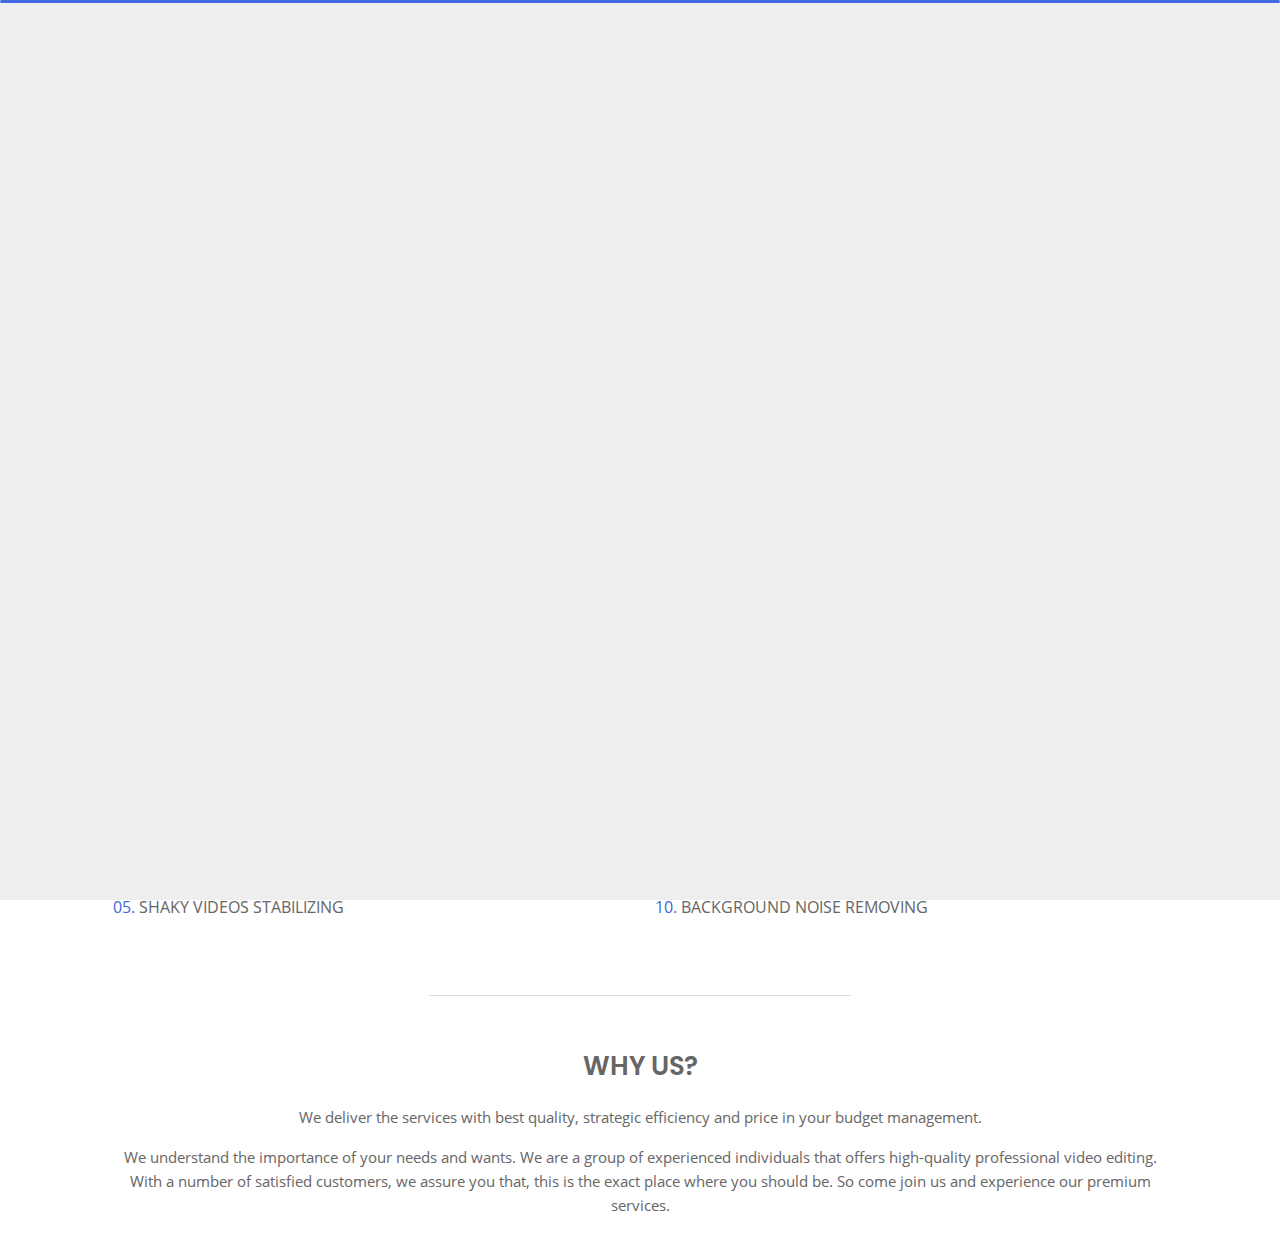
==== about.html @ 229e7cc0 "Init project" ====
<!DOCTYPE html>
<html lang="en" style class=" js csstransforms3d csstransitions">

<head>
    <meta charset="utf-8">
    <title>About - Fps24 Portfolio</title>
    <meta name="viewport" content="width=device-width, initial-scale=1">

    <!-- Template Google Fonts -->
    <link href="css/css.css" rel="stylesheet">
    <link href="css/css_1.css" rel="stylesheet">

    <!-- Template CSS Files -->
    <link href="css/bootstrap.min.css" rel="stylesheet">
    <link href="css/preloader.min.css" rel="stylesheet">
    <link href="css/circle.css" rel="stylesheet">
    <link href="css/font-awesome.min.css" rel="stylesheet">
    <link href="css/fm.revealator.jquery.min.css" rel="stylesheet">
    <link href="css/style.css" rel="stylesheet">

    <!-- CSS Skin File -->
    <link href="css/skin/blue.css" rel="stylesheet">

    <!-- Live Style Switcher - demo only -->
    <link rel="stylesheet" type="text/css" href="css/styleswitcher.css">

    <!-- Modernizr JS File -->
    <script src="js/modernizr.custom.js"></script>
</head>

<body class="about light at-bottom">
    <div id="preloader" class="preloader off">
        <div class="black_wall"></div>
        <div class="loader"></div>
    </div>
    <!-- Live Style Switcher Starts - demo only -->
    <div id="switcher" class>
        <div class="content-switcher">
            <h4>STYLE SWITCHER</h4>
            <ul>
                <li>
                    <a href="#" onclick="setActiveStyleSheet('purple');" title="purple" class="color"><img
                            src="images/purple.png" alt="purple"></a>
                </li>
                <li>
                    <a href="#" onclick="setActiveStyleSheet('red');" title="red" class="color"><img
                            src="images/red.png" alt="red"></a>
                </li>
                <li>
                    <a href="#" onclick="setActiveStyleSheet('blueviolet');" title="blueviolet" class="color"><img
                            src="images/blueviolet.png" alt="blueviolet"></a>
                </li>
                <li>
                    <a href="#" onclick="setActiveStyleSheet('blue');" title="blue" class="color"><img
                            src="images/blue.png" alt="blue"></a>
                </li>
                <li>
                    <a href="#" onclick="setActiveStyleSheet('goldenrod');" title="goldenrod" class="color"><img
                            src="images/goldenrod.png" alt="goldenrod"></a>
                </li>
                <li>
                    <a href="#" onclick="setActiveStyleSheet('magenta');" title="magenta" class="color"><img
                            src="images/magenta.png" alt="magenta"></a>
                </li>
                <li>
                    <a href="#" onclick="setActiveStyleSheet('yellowgreen');" title="yellowgreen" class="color"><img
                            src="images/yellowgreen.png" alt="yellowgreen"></a>
                </li>
                <li>
                    <a href="#" onclick="setActiveStyleSheet('orange');" title="orange" class="color"><img
                            src="images/orange.png" alt="orange"></a>
                </li>
                <li>
                    <a href="#" onclick="setActiveStyleSheet('green');" title="green" class="color"><img
                            src="images/green.png" alt="green"></a>
                </li>
                <li>
                    <a href="#" onclick="setActiveStyleSheet('yellow');" title="yellow" class="color"><img
                            src="images/yellow.png" alt="yellow"></a>
                </li>
            </ul>

            <a href="https://themeforest.net/item/tunis-personal-portfolio/26761598?irgwc=1&amp;clickid=UBs0rDX6YxyJWfewUx0Mo3E1UkiwozXD10XATw0&amp;iradid=275988&amp;irpid=1327395&amp;iradtype=ONLINE_TRACKING_LINK&amp;irmptype=mediapartner&amp;mp_value1=&amp;utm_campaign=af_impact_radius_1327395&amp;utm_medium=affiliate&amp;utm_source=impact_radius"
                class="waves-effect waves-light font-weight-700 purchase"><i class="fa fa-shopping-cart"></i>
                Purchase</a>
            <div id="hideSwitcher">×</div>
        </div>
    </div>
    <div id="showSwitcher" class="styleSecondColor"><i class="fa fa-cog fa-spin"></i></div>
    <!-- Live Style Switcher Ends - demo only -->
    <!-- Header Starts -->
    <header class="header" id="navbar-collapse-toggle">
        <!-- Fixed Navigation Starts -->
        <ul
            class="icon-menu d-none d-lg-block revealator-slideup revealator-once revealator-delay1 no-transform revealator-within">
            <li class="icon-box">
                <i class="fa fa-home"></i>
                <a href="index.html">
                    <h2>Home</h2>
                </a>
            </li>
            <li class="icon-box active">
                <i class="fa fa-user"></i>
                <a href="about.html">
                    <h2>About</h2>
                </a>
            </li>
            <li class="icon-box">
                <i class="fa fa-briefcase"></i>
                <a href="portfolio.html">
                    <h2>Portfolio</h2>
                </a>
            </li>
            <li class="icon-box">
                <i class="fa fa-envelope-open"></i>
                <a href="contact.html">
                    <h2>Contact</h2>
                </a>
            </li>
            <li class="icon-box">
                <i class="fa fa-comments"></i>
                <a href="blog.html">
                    <h2>Blog</h2>
                </a>
            </li>
        </ul>
        <!-- Fixed Navigation Ends -->
        <!-- Mobile Menu Starts -->
        <nav role="navigation" class="d-block d-lg-none">
            <div id="menuToggle">
                <input type="checkbox">
                <span></span>
                <span></span>
                <span></span>
                <ul class="list-unstyled" id="menu">
                    <li><a href="index.html"><i class="fa fa-home"></i><span>Home</span></a></li>
                    <li class="active"><a href="about.html"><i class="fa fa-user"></i><span>About</span></a></li>
                    <li><a href="portfolio.html"><i class="fa fa-folder-open"></i><span>Portfolio</span></a></li>
                    <li><a href="contact.html"><i class="fa fa-envelope-open"></i><span>Contact</span></a></li>
                    <li><a href="blog.html"><i class="fa fa-comments"></i><span>Blog</span></a></li>
                </ul>
            </div>
        </nav>
        <!-- Mobile Menu Ends -->
    </header>
    <!-- Header Ends -->
    <!-- Page Title Starts -->
    <section
        class="title-section text-left text-sm-center revealator-slideup revealator-once revealator-delay1 no-transform revealator-within">
        <h1>ABOUT <span>US</span></h1>
        <span class="title-bg">Resume</span>
    </section>
    <!-- Page Title Ends -->
    <!-- Main Content Starts -->
    <section
        class="main-content revealator-slideup revealator-once revealator-delay1 no-transform revealator-partially-above revealator-within">
        <div class="container">
            <div class="row">
                <!-- Personal Info Starts -->
                <div class="col-12 col-lg-5 col-xl-6">
                    <div class="row">
                        <div class="col-12">
                            <h3 class="text-uppercase custom-title mb-0 ft-wt-600">ABOUT US</h3>
                        </div>
                        <div class="col-12 d-block d-sm-none">
                            <img src="images/img-mobile-light.jpg" class="img-fluid main-img-mobile" alt="my picture">
                        </div>
                        <div class="col-md-12">
                            <p class="text-justify open-sans-font">FPS24 is a video editing company based in Vietnam
                                with more than 5 year experience in
                                professional retouching services for real estate, wedding, commerce.</p>
                            <p class="text-justify open-sans-font">Our mission is to become most trusted service brand
                                in the market by providing the best
                                services. An insightful solution for everyone’s video editing problem is what we want.
                                By
                                providing high quality and moderately priced services, we want to make people realize
                                the
                                potential of advanced photo editing technology.</p>
                        </div>
                        <!-- <div class="col-6">
                        <ul class="about-list list-unstyled open-sans-font">
                            <li> <span class="title">first name :</span> <span class="value d-block d-sm-inline-block d-lg-block d-xl-inline-block">Lucy</span> </li>
                            <li> <span class="title">last name :</span> <span class="value d-block d-sm-inline-block d-lg-block d-xl-inline-block">Milner</span> </li>
                            <li> <span class="title">Age :</span> <span class="value d-block d-sm-inline-block d-lg-block d-xl-inline-block">27 Years</span> </li>
                            <li> <span class="title">Nationality :</span> <span class="value d-block d-sm-inline-block d-lg-block d-xl-inline-block">Tunisian</span> </li>
                            <li> <span class="title">Freelance :</span> <span class="value d-block d-sm-inline-block d-lg-block d-xl-inline-block">Available</span> </li>
                        </ul>
                    </div>
                    <div class="col-6">
                        <ul class="about-list list-unstyled open-sans-font">
                            <li> <span class="title">Address :</span> <span class="value d-block d-sm-inline-block d-lg-block d-xl-inline-block">Tunis</span> </li>
                            <li> <span class="title">phone :</span> <span class="value d-block d-sm-inline-block d-lg-block d-xl-inline-block">+21621184010</span> </li>
                            <li> <span class="title">Email :</span> <span class="value d-block d-sm-inline-block d-lg-block d-xl-inline-block">you@mail.com</span> </li>
                            <li> <span class="title">Skype :</span> <span class="value d-block d-sm-inline-block d-lg-block d-xl-inline-block">lucy.milner</span> </li>
                            <li> <span class="title">langages :</span> <span class="value d-block d-sm-inline-block d-lg-block d-xl-inline-block">French, English</span> </li>
                        </ul>
                    </div> -->
                        <div class="col-12 mt-3">
                            <a class="button" href="/portfolio.html">
                                <span class="button-text">Portfolio</span>
                                <span class="button-icon fa fa-arrow-right"></span>
                            </a>
                        </div>
                    </div>
                </div>
                <!-- Personal Info Ends -->
                <!-- Boxes Starts -->
                <div class="col-12 col-lg-7 col-xl-6 mt-5 mt-lg-0">
                    <div class="row">
                        <div class="col-6">
                            <div class="box-stats with-margin">
                                <h3 class="poppins-font position-relative">2</h3>
                                <p class="open-sans-font m-0 position-relative text-uppercase">years of <span
                                        class="d-block">experience</span></p>
                            </div>
                        </div>
                        <div class="col-6">
                            <div class="box-stats">
                                <h3 class="poppins-font position-relative">2200</h3>
                                <p class="open-sans-font m-0 position-relative text-uppercase">completed<span
                                        class="d-block">projects</span></p>
                            </div>
                        </div>
                        <div class="col-6">
                            <div class="box-stats with-margin">
                                <h3 class="poppins-font position-relative">50</h3>
                                <p class="open-sans-font m-0 position-relative text-uppercase"> <span
                                        class="d-block">customers</span></p>
                            </div>
                        </div>
                        <div class="col-6">
                            <div class="box-stats">
                                <h3 class="poppins-font position-relative">800</h3>
                                <p class="open-sans-font m-0 position-relative text-uppercase">awards <span
                                        class="d-block">won</span></p>
                            </div>
                        </div>
                    </div>
                </div>
                <!-- Boxes Ends -->
            </div>
            <hr class="separator">
            <!-- Skills Starts -->
            <!-- <div class="row">
            <div class="col-12">
                <h3 class="text-uppercase pb-4 pb-sm-5 mb-3 mb-sm-0 text-left text-sm-center custom-title ft-wt-600">My Skills</h3>
            </div>
            <div class="col-6 col-md-3 mb-3 mb-sm-5">
                <div class="c100 p25">
                    <span>25%</span>
                    <div class="slice">
                        <div class="bar"></div>
                        <div class="fill"></div>
                    </div>
                </div>
                <h6 class="text-uppercase open-sans-font text-center mt-2 mt-sm-4">html</h6>
            </div>
            <div class="col-6 col-md-3 mb-3 mb-sm-5">
                <div class="c100 p89">
                    <span>89%</span>
                    <div class="slice">
                        <div class="bar"></div>
                        <div class="fill"></div>
                    </div>
                </div>
                <h6 class="text-uppercase open-sans-font text-center mt-2 mt-sm-4">javascript</h6>
            </div>
            <div class="col-6 col-md-3 mb-3 mb-sm-5">
                <div class="c100 p70">
                    <span>70%</span>
                    <div class="slice">
                        <div class="bar"></div>
                        <div class="fill"></div>
                    </div>
                </div>
                <h6 class="text-uppercase open-sans-font text-center mt-2 mt-sm-4">css</h6>
            </div>
            <div class="col-6 col-md-3 mb-3 mb-sm-5">
                <div class="c100 p66">
                    <span>66%</span>
                    <div class="slice">
                        <div class="bar"></div>
                        <div class="fill"></div>
                    </div>
                </div>
                <h6 class="text-uppercase open-sans-font text-center mt-2 mt-sm-4">php</h6>
            </div>
            <div class="col-6 col-md-3 mb-3 mb-sm-5">
                <div class="c100 p95">
                    <span>95%</span>
                    <div class="slice">
                        <div class="bar"></div>
                        <div class="fill"></div>
                    </div>
                </div>
                <h6 class="text-uppercase open-sans-font text-center mt-2 mt-sm-4">wordpress</h6>
            </div>
            <div class="col-6 col-md-3 mb-3 mb-sm-5">
                <div class="c100 p50">
                    <span>50%</span>
                    <div class="slice">
                        <div class="bar"></div>
                        <div class="fill"></div>
                    </div>
                </div>
                <h6 class="text-uppercase open-sans-font text-center mt-2 mt-sm-4">jquery</h6>
            </div>
            <div class="col-6 col-md-3 mb-3 mb-sm-5">
                <div class="c100 p65">
                    <span>65%</span>
                    <div class="slice">
                        <div class="bar"></div>
                        <div class="fill"></div>
                    </div>
                </div>
                <h6 class="text-uppercase open-sans-font text-center mt-2 mt-sm-4">angular</h6>
            </div>
            <div class="col-6 col-md-3 mb-3 mb-sm-5">
                <div class="c100 p45">
                    <span>45%</span>
                    <div class="slice">
                        <div class="bar"></div>
                        <div class="fill"></div>
                    </div>
                </div>
                <h6 class="text-uppercase open-sans-font text-center mt-2 mt-sm-4">react</h6>
            </div>
        </div> -->
            <!-- Skills Ends -->
            <div class="row">
                <div class="col-md-6">
                    <div class="">
                        <h6 class="text-uppercase open-sans-font text-left mt-2 mt-sm-4"><span style="color:#4169e1">01.</span> Color corrections/adjustments
                        </h6>
                    </div>
                    <div class="">
                        <h6 class="text-uppercase open-sans-font text-left mt-2 mt-sm-4"><span style="color:#4169e1">02.</span> Adding2D/3D effects
                        </h6>
                    </div>
                    <div class="">
                        <h6 class="text-uppercase open-sans-font text-left mt-2 mt-sm-4"><span style="color:#4169e1">03.</span> Sound enhancements
                        </h6>
                    </div>
                    <div class="">
                        <h6 class="text-uppercase open-sans-font text-left mt-2 mt-sm-4"><span style="color:#4169e1">04.</span> Unnecessary shots cutting
                        </h6>
                    </div>
                    <div class="">
                        <h6 class="text-uppercase open-sans-font text-left mt-2 mt-sm-4"><span style="color:#4169e1">05.</span> Shaky videos stabilizing
                        </h6>
                    </div>
                </div>
                <div class="col-md-6">
                    <div class="">
                        <h6 class="text-uppercase open-sans-font text-left mt-2 mt-sm-4"><span style="color:#4169e1">06.</span> Sharpness adjustments
                        </h6>
                    </div>
                    <div class="">
                        <h6 class="text-uppercase open-sans-font text-left mt-2 mt-sm-4"><span style="color:#4169e1">07.</span> Background noise removal
                        </h6>
                    </div>
                    <div class="">
                        <h6 class="text-uppercase open-sans-font text-left mt-2 mt-sm-4"><span style="color:#4169e1">08.</span> Tilting
                        </h6>
                    </div>
                    <div class="">
                        <h6 class="text-uppercase open-sans-font text-left mt-2 mt-sm-4"><span style="color:#4169e1">09.</span> Music, captions, subtitles
                            adding
                        </h6>
                    </div>
                    <div class="">
                        <h6 class="text-uppercase open-sans-font text-left mt-2 mt-sm-4"><span style="color:#4169e1">10.</span> Background noise removing
                        </h6>
                    </div>
                </div>
            </div>
            <hr class="separator">
            <!-- Experience & Education Starts -->
            <!-- <div class="row">
            <div class="col-12">
                <h3 class="text-uppercase pb-5 mb-0 text-left text-sm-center custom-title ft-wt-600">Experience <span>&amp;</span> Education</h3>
            </div>
            <div class="col-lg-6 m-15px-tb">
                <div class="resume-box">
                    <ul>
                        <li>
                            <div class="icon">
                                <i class="fa fa-briefcase"></i>
                            </div>
                            <span class="time open-sans-font text-uppercase">2018 - Present</span>
                            <h5 class="poppins-font text-uppercase">Web Developer <span class="place open-sans-font">Envato</span></h5>
                            <p class="open-sans-font">Lorem ipsum dolor sit amet, consectetur tempor incididunt ut labore adipisicing elit, </p>
                        </li>
                        <li>
                            <div class="icon">
                                <i class="fa fa-briefcase"></i>
                            </div>
                            <span class="time open-sans-font text-uppercase">2013 - 2018</span>
                            <h5 class="poppins-font text-uppercase">UI/UX Designer <span class="place open-sans-font">Themeforest</span></h5>
                            <p class="open-sans-font">Lorem incididunt dolor sit amet, consectetur eiusmod dunt doldunt dol elit, tempor incididunt</p>
                        </li>
                        <li>
                            <div class="icon">
                                <i class="fa fa-briefcase"></i>
                            </div>
                            <span class="time open-sans-font text-uppercase">2005 - 2013</span>
                            <h5 class="poppins-font text-uppercase">Consultant <span class="place open-sans-font">Videohive</span></h5>
                            <p class="open-sans-font">Lorem ipsum dolor sit amet, tempor incididunt ut laboreconsectetur elit, sed do eiusmod tempor duntt</p>
                        </li>
                    </ul>
                </div>
            </div>
            <div class="col-lg-6 m-15px-tb">
                <div class="resume-box">
                    <ul>
                        <li>
                            <div class="icon">
                                <i class="fa fa-graduation-cap"></i>
                            </div>
                            <span class="time open-sans-font text-uppercase">2015</span>
                            <h5 class="poppins-font text-uppercase">Engineering Degree <span class="place open-sans-font">Oxford University</span></h5>
                            <p class="open-sans-font">Lorem ipsum dolor sit amet, consectetur adipisicing elit, sed do tempor incididunt ut labore</p>
                        </li>
                        <li>
                            <div class="icon">
                                <i class="fa fa-graduation-cap"></i>
                            </div>
                            <span class="time open-sans-font text-uppercase">2012</span>
                            <h5 class="poppins-font text-uppercase">Master Degree <span class="place open-sans-font">Kiev University</span></h5>
                            <p class="open-sans-font">Lorem ipsum dolor sit amet, consectetur elit, sed do eiusmod tempor incididunt ut adipisicing</p>
                        </li>
                        <li>
                            <div class="icon">
                                <i class="fa fa-graduation-cap"></i>
                            </div>
                            <span class="time open-sans-font text-uppercase">2009</span>
                            <h5 class="poppins-font text-uppercase">Bachelor Degree <span class="place open-sans-font">Tunis High School</span></h5>
                            <p class="open-sans-font">Lorem ipsum dolor sit amet, consectetur adipisicing elit, sed do eiusmod tempor ut labore</p>
                        </li>
                    </ul>
                </div>
            </div>
        </div> -->
            <div class="row text-center">
                <div class="col-12">
                    <h3 class="text-uppercase custom-title mb-0 ft-wt-600">WHY US?</h3>
                </div>
                <div class="col-md-12">
                    <p class=" open-sans-font">We deliver the services with best quality, strategic efficiency
                        and price in your budget management.</p>
                    <p class=" open-sans-font">We understand the importance of your needs and wants. We are a
                        group of experienced individuals that offers high-quality professional video editing. With a
                        number
                        of satisfied customers, we assure you that, this is the exact place where you should be. So come
                        join us and experience our premium services.</p>
                </div>
            </div>
            <!-- Experience & Education Ends -->
        </div>
    </section>
    <!-- Main Content Ends -->

    <!-- Template JS Files -->
    <script src="js/jquery-3.5.0.min.js"></script>
    <script src="js/styleswitcher.js"></script>
    <script src="js/preloader.min.js"></script>
    <script src="js/fm.revealator.jquery.min.js"></script>
    <script src="js/imagesloaded.pkgd.min.js"></script>
    <script src="js/masonry.pkgd.min.js"></script>
    <script src="js/classie.js"></script>
    <script src="js/cbpGridGallery.js"></script>
    <script src="js/jquery.hoverdir.js"></script>
    <script src="js/popper.min.js"></script>
    <script src="js/bootstrap.js"></script>
    <script src="js/custom.js"></script>




</body>

</html>
---- css/css.css ----
@font-face {
  font-family: 'Poppins';
  font-style: italic;
  font-weight: 400;
  src: url(../fonts/pxiGyp8kv8JHgFVrJJLucHtF.ttf) format('truetype');
}
@font-face {
  font-family: 'Poppins';
  font-style: italic;
  font-weight: 500;
  src: url(../fonts/pxiDyp8kv8JHgFVrJJLmg1hVF9eL.ttf) format('truetype');
}
@font-face {
  font-family: 'Poppins';
  font-style: italic;
  font-weight: 600;
  src: url(../fonts/pxiDyp8kv8JHgFVrJJLmr19VF9eL.ttf) format('truetype');
}
@font-face {
  font-family: 'Poppins';
  font-style: italic;
  font-weight: 700;
  src: url(../fonts/pxiDyp8kv8JHgFVrJJLmy15VF9eL.ttf) format('truetype');
}
@font-face {
  font-family: 'Poppins';
  font-style: italic;
  font-weight: 800;
  src: url(../fonts/pxiDyp8kv8JHgFVrJJLm111VF9eL.ttf) format('truetype');
}
@font-face {
  font-family: 'Poppins';
  font-style: italic;
  font-weight: 900;
  src: url(../fonts/pxiDyp8kv8JHgFVrJJLm81xVF9eL.ttf) format('truetype');
}
@font-face {
  font-family: 'Poppins';
  font-style: normal;
  font-weight: 400;
  src: url(../fonts/pxiEyp8kv8JHgFVrJJfedw.ttf) format('truetype');
}
@font-face {
  font-family: 'Poppins';
  font-style: normal;
  font-weight: 500;
  src: url(../fonts/pxiByp8kv8JHgFVrLGT9Z1xlEA.ttf) format('truetype');
}
@font-face {
  font-family: 'Poppins';
  font-style: normal;
  font-weight: 600;
  src: url(../fonts/pxiByp8kv8JHgFVrLEj6Z1xlEA.ttf) format('truetype');
}
@font-face {
  font-family: 'Poppins';
  font-style: normal;
  font-weight: 700;
  src: url(../fonts/pxiByp8kv8JHgFVrLCz7Z1xlEA.ttf) format('truetype');
}
@font-face {
  font-family: 'Poppins';
  font-style: normal;
  font-weight: 800;
  src: url(../fonts/pxiByp8kv8JHgFVrLDD4Z1xlEA.ttf) format('truetype');
}
@font-face {
  font-family: 'Poppins';
  font-style: normal;
  font-weight: 900;
  src: url(../fonts/pxiByp8kv8JHgFVrLBT5Z1xlEA.ttf) format('truetype');
}
---- css/css_1.css ----
@font-face {
  font-family: 'Open Sans';
  font-style: italic;
  font-weight: 400;
  src: url(../fonts/mem6YaGs126MiZpBA-UFUK0Zdcg.ttf) format('truetype');
}
@font-face {
  font-family: 'Open Sans';
  font-style: italic;
  font-weight: 600;
  src: url(../fonts/memnYaGs126MiZpBA-UFUKXGUdhrIqY.ttf) format('truetype');
}
@font-face {
  font-family: 'Open Sans';
  font-style: normal;
  font-weight: 300;
  src: url(../fonts/mem5YaGs126MiZpBA-UN_r8OUuhs.ttf) format('truetype');
}
@font-face {
  font-family: 'Open Sans';
  font-style: normal;
  font-weight: 400;
  src: url(../fonts/mem8YaGs126MiZpBA-UFVZ0e.ttf) format('truetype');
}
@font-face {
  font-family: 'Open Sans';
  font-style: normal;
  font-weight: 600;
  src: url(../fonts/mem5YaGs126MiZpBA-UNirkOUuhs.ttf) format('truetype');
}
@font-face {
  font-family: 'Open Sans';
  font-style: normal;
  font-weight: 700;
  src: url(../fonts/mem5YaGs126MiZpBA-UN7rgOUuhs.ttf) format('truetype');
}
---- css/preloader.min.css ----
.preloader{position:fixed;top:0;right:0;bottom:0;left:0;background-color:#111;transform-origin:bottom;z-index:111111}.preloader .black_wall{height:100%;background-color:#222;transform-origin:top;animation:preloader_slide 0.5s ease-in-out 0s 1 normal both}.preloader .loader{width:100%;height:3px;position:absolute;border-radius:2px;top:0;right:0;left:0;margin:auto;background-color:#FFC41F;transform-origin:left;animation:loader_running 3s ease-in-out 1s infinite normal both}.preloader.off{animation:preloader_slide 0.5s ease-in-out 0s 1 reverse both}@keyframes loader_running{0%{transform:scaleX(0);transform-origin:left}49%{transform:scaleX(1);transform-origin:left}50%{transform:scaleX(1);transform-origin:right}100%{transform-origin:right;transform:scaleX(0)}}@keyframes preloader_slide{from{transform:scaleY(0)}to{transform:scaleY(1)}}
---- css/circle.css ----
.rect-auto,
.c100.p51 .slice,
.c100.p52 .slice,
.c100.p53 .slice,
.c100.p54 .slice,
.c100.p55 .slice,
.c100.p56 .slice,
.c100.p57 .slice,
.c100.p58 .slice,
.c100.p59 .slice,
.c100.p60 .slice,
.c100.p61 .slice,
.c100.p62 .slice,
.c100.p63 .slice,
.c100.p64 .slice,
.c100.p65 .slice,
.c100.p66 .slice,
.c100.p67 .slice,
.c100.p68 .slice,
.c100.p69 .slice,
.c100.p70 .slice,
.c100.p71 .slice,
.c100.p72 .slice,
.c100.p73 .slice,
.c100.p74 .slice,
.c100.p75 .slice,
.c100.p76 .slice,
.c100.p77 .slice,
.c100.p78 .slice,
.c100.p79 .slice,
.c100.p80 .slice,
.c100.p81 .slice,
.c100.p82 .slice,
.c100.p83 .slice,
.c100.p84 .slice,
.c100.p85 .slice,
.c100.p86 .slice,
.c100.p87 .slice,
.c100.p88 .slice,
.c100.p89 .slice,
.c100.p90 .slice,
.c100.p91 .slice,
.c100.p92 .slice,
.c100.p93 .slice,
.c100.p94 .slice,
.c100.p95 .slice,
.c100.p96 .slice,
.c100.p97 .slice,
.c100.p98 .slice,
.c100.p99 .slice,
.c100.p100 .slice {
  clip: rect(auto, auto, auto, auto);
}
.pie,
.c100 .bar,
.c100.p51 .fill,
.c100.p52 .fill,
.c100.p53 .fill,
.c100.p54 .fill,
.c100.p55 .fill,
.c100.p56 .fill,
.c100.p57 .fill,
.c100.p58 .fill,
.c100.p59 .fill,
.c100.p60 .fill,
.c100.p61 .fill,
.c100.p62 .fill,
.c100.p63 .fill,
.c100.p64 .fill,
.c100.p65 .fill,
.c100.p66 .fill,
.c100.p67 .fill,
.c100.p68 .fill,
.c100.p69 .fill,
.c100.p70 .fill,
.c100.p71 .fill,
.c100.p72 .fill,
.c100.p73 .fill,
.c100.p74 .fill,
.c100.p75 .fill,
.c100.p76 .fill,
.c100.p77 .fill,
.c100.p78 .fill,
.c100.p79 .fill,
.c100.p80 .fill,
.c100.p81 .fill,
.c100.p82 .fill,
.c100.p83 .fill,
.c100.p84 .fill,
.c100.p85 .fill,
.c100.p86 .fill,
.c100.p87 .fill,
.c100.p88 .fill,
.c100.p89 .fill,
.c100.p90 .fill,
.c100.p91 .fill,
.c100.p92 .fill,
.c100.p93 .fill,
.c100.p94 .fill,
.c100.p95 .fill,
.c100.p96 .fill,
.c100.p97 .fill,
.c100.p98 .fill,
.c100.p99 .fill,
.c100.p100 .fill {
  position: absolute;
  border: 0.08em solid #307bbb;
  width: 0.84em;
  height: 0.84em;
  clip: rect(0em, 0.5em, 1em, 0em);
  border-radius: 50%;
  -webkit-transform: rotate(0deg);
  -moz-transform: rotate(0deg);
  -ms-transform: rotate(0deg);
  -o-transform: rotate(0deg);
  transform: rotate(0deg);
}
.pie-fill,
.c100.p51 .bar:after,
.c100.p51 .fill,
.c100.p52 .bar:after,
.c100.p52 .fill,
.c100.p53 .bar:after,
.c100.p53 .fill,
.c100.p54 .bar:after,
.c100.p54 .fill,
.c100.p55 .bar:after,
.c100.p55 .fill,
.c100.p56 .bar:after,
.c100.p56 .fill,
.c100.p57 .bar:after,
.c100.p57 .fill,
.c100.p58 .bar:after,
.c100.p58 .fill,
.c100.p59 .bar:after,
.c100.p59 .fill,
.c100.p60 .bar:after,
.c100.p60 .fill,
.c100.p61 .bar:after,
.c100.p61 .fill,
.c100.p62 .bar:after,
.c100.p62 .fill,
.c100.p63 .bar:after,
.c100.p63 .fill,
.c100.p64 .bar:after,
.c100.p64 .fill,
.c100.p65 .bar:after,
.c100.p65 .fill,
.c100.p66 .bar:after,
.c100.p66 .fill,
.c100.p67 .bar:after,
.c100.p67 .fill,
.c100.p68 .bar:after,
.c100.p68 .fill,
.c100.p69 .bar:after,
.c100.p69 .fill,
.c100.p70 .bar:after,
.c100.p70 .fill,
.c100.p71 .bar:after,
.c100.p71 .fill,
.c100.p72 .bar:after,
.c100.p72 .fill,
.c100.p73 .bar:after,
.c100.p73 .fill,
.c100.p74 .bar:after,
.c100.p74 .fill,
.c100.p75 .bar:after,
.c100.p75 .fill,
.c100.p76 .bar:after,
.c100.p76 .fill,
.c100.p77 .bar:after,
.c100.p77 .fill,
.c100.p78 .bar:after,
.c100.p78 .fill,
.c100.p79 .bar:after,
.c100.p79 .fill,
.c100.p80 .bar:after,
.c100.p80 .fill,
.c100.p81 .bar:after,
.c100.p81 .fill,
.c100.p82 .bar:after,
.c100.p82 .fill,
.c100.p83 .bar:after,
.c100.p83 .fill,
.c100.p84 .bar:after,
.c100.p84 .fill,
.c100.p85 .bar:after,
.c100.p85 .fill,
.c100.p86 .bar:after,
.c100.p86 .fill,
.c100.p87 .bar:after,
.c100.p87 .fill,
.c100.p88 .bar:after,
.c100.p88 .fill,
.c100.p89 .bar:after,
.c100.p89 .fill,
.c100.p90 .bar:after,
.c100.p90 .fill,
.c100.p91 .bar:after,
.c100.p91 .fill,
.c100.p92 .bar:after,
.c100.p92 .fill,
.c100.p93 .bar:after,
.c100.p93 .fill,
.c100.p94 .bar:after,
.c100.p94 .fill,
.c100.p95 .bar:after,
.c100.p95 .fill,
.c100.p96 .bar:after,
.c100.p96 .fill,
.c100.p97 .bar:after,
.c100.p97 .fill,
.c100.p98 .bar:after,
.c100.p98 .fill,
.c100.p99 .bar:after,
.c100.p99 .fill,
.c100.p100 .bar:after,
.c100.p100 .fill {
  -webkit-transform: rotate(180deg);
  -moz-transform: rotate(180deg);
  -ms-transform: rotate(180deg);
  -o-transform: rotate(180deg);
  transform: rotate(180deg);
}
.c100 {
  position: relative;
  font-size: 120px;
  width: 1em;
  height: 1em;
  border-radius: 50%;
  float: left;
  margin: 0 0.1em 0.1em 0;
  background-color: #cccccc;
}
.c100 *,
.c100 *:before,
.c100 *:after {
  -webkit-box-sizing: content-box;
  -moz-box-sizing: content-box;
  box-sizing: content-box;
}
.c100.center {
  float: none;
  margin: 0 auto;
}
.c100.big {
  font-size: 240px;
}
.c100.small {
  font-size: 80px;
}
.c100 > span {
  position: absolute;
  width: 100%;
  z-index: 1;
  left: 0;
  top: 0;
  width: 5em;
  line-height: 5em;
  font-size: 0.2em;
  color: #cccccc;
  display: block;
  text-align: center;
  white-space: nowrap;
  -webkit-transition-property: all;
  -moz-transition-property: all;
  -o-transition-property: all;
  transition-property: all;
  -webkit-transition-duration: 0.2s;
  -moz-transition-duration: 0.2s;
  -o-transition-duration: 0.2s;
  transition-duration: 0.2s;
  -webkit-transition-timing-function: ease-out;
  -moz-transition-timing-function: ease-out;
  -o-transition-timing-function: ease-out;
  transition-timing-function: ease-out;
}
.c100:after {
  position: absolute;
  top: 0.08em;
  left: 0.08em;
  display: block;
  content: " ";
  border-radius: 50%;
  background-color: #f5f5f5;
  width: 0.84em;
  height: 0.84em;
  -webkit-transition-property: all;
  -moz-transition-property: all;
  -o-transition-property: all;
  transition-property: all;
  -webkit-transition-duration: 0.2s;
  -moz-transition-duration: 0.2s;
  -o-transition-duration: 0.2s;
  transition-duration: 0.2s;
  -webkit-transition-timing-function: ease-in;
  -moz-transition-timing-function: ease-in;
  -o-transition-timing-function: ease-in;
  transition-timing-function: ease-in;
}
.c100 .slice {
  position: absolute;
  width: 1em;
  height: 1em;
  clip: rect(0em, 1em, 1em, 0.5em);
}
.c100.p1 .bar {
  -webkit-transform: rotate(3.6deg);
  -moz-transform: rotate(3.6deg);
  -ms-transform: rotate(3.6deg);
  -o-transform: rotate(3.6deg);
  transform: rotate(3.6deg);
}
.c100.p2 .bar {
  -webkit-transform: rotate(7.2deg);
  -moz-transform: rotate(7.2deg);
  -ms-transform: rotate(7.2deg);
  -o-transform: rotate(7.2deg);
  transform: rotate(7.2deg);
}
.c100.p3 .bar {
  -webkit-transform: rotate(10.8deg);
  -moz-transform: rotate(10.8deg);
  -ms-transform: rotate(10.8deg);
  -o-transform: rotate(10.8deg);
  transform: rotate(10.8deg);
}
.c100.p4 .bar {
  -webkit-transform: rotate(14.4deg);
  -moz-transform: rotate(14.4deg);
  -ms-transform: rotate(14.4deg);
  -o-transform: rotate(14.4deg);
  transform: rotate(14.4deg);
}
.c100.p5 .bar {
  -webkit-transform: rotate(18deg);
  -moz-transform: rotate(18deg);
  -ms-transform: rotate(18deg);
  -o-transform: rotate(18deg);
  transform: rotate(18deg);
}
.c100.p6 .bar {
  -webkit-transform: rotate(21.6deg);
  -moz-transform: rotate(21.6deg);
  -ms-transform: rotate(21.6deg);
  -o-transform: rotate(21.6deg);
  transform: rotate(21.6deg);
}
.c100.p7 .bar {
  -webkit-transform: rotate(25.2deg);
  -moz-transform: rotate(25.2deg);
  -ms-transform: rotate(25.2deg);
  -o-transform: rotate(25.2deg);
  transform: rotate(25.2deg);
}
.c100.p8 .bar {
  -webkit-transform: rotate(28.8deg);
  -moz-transform: rotate(28.8deg);
  -ms-transform: rotate(28.8deg);
  -o-transform: rotate(28.8deg);
  transform: rotate(28.8deg);
}
.c100.p9 .bar {
  -webkit-transform: rotate(32.4deg);
  -moz-transform: rotate(32.4deg);
  -ms-transform: rotate(32.4deg);
  -o-transform: rotate(32.4deg);
  transform: rotate(32.4deg);
}
.c100.p10 .bar {
  -webkit-transform: rotate(36deg);
  -moz-transform: rotate(36deg);
  -ms-transform: rotate(36deg);
  -o-transform: rotate(36deg);
  transform: rotate(36deg);
}
.c100.p11 .bar {
  -webkit-transform: rotate(39.6deg);
  -moz-transform: rotate(39.6deg);
  -ms-transform: rotate(39.6deg);
  -o-transform: rotate(39.6deg);
  transform: rotate(39.6deg);
}
.c100.p12 .bar {
  -webkit-transform: rotate(43.2deg);
  -moz-transform: rotate(43.2deg);
  -ms-transform: rotate(43.2deg);
  -o-transform: rotate(43.2deg);
  transform: rotate(43.2deg);
}
.c100.p13 .bar {
  -webkit-transform: rotate(46.800000000000004deg);
  -moz-transform: rotate(46.800000000000004deg);
  -ms-transform: rotate(46.800000000000004deg);
  -o-transform: rotate(46.800000000000004deg);
  transform: rotate(46.800000000000004deg);
}
.c100.p14 .bar {
  -webkit-transform: rotate(50.4deg);
  -moz-transform: rotate(50.4deg);
  -ms-transform: rotate(50.4deg);
  -o-transform: rotate(50.4deg);
  transform: rotate(50.4deg);
}
.c100.p15 .bar {
  -webkit-transform: rotate(54deg);
  -moz-transform: rotate(54deg);
  -ms-transform: rotate(54deg);
  -o-transform: rotate(54deg);
  transform: rotate(54deg);
}
.c100.p16 .bar {
  -webkit-transform: rotate(57.6deg);
  -moz-transform: rotate(57.6deg);
  -ms-transform: rotate(57.6deg);
  -o-transform: rotate(57.6deg);
  transform: rotate(57.6deg);
}
.c100.p17 .bar {
  -webkit-transform: rotate(61.2deg);
  -moz-transform: rotate(61.2deg);
  -ms-transform: rotate(61.2deg);
  -o-transform: rotate(61.2deg);
  transform: rotate(61.2deg);
}
.c100.p18 .bar {
  -webkit-transform: rotate(64.8deg);
  -moz-transform: rotate(64.8deg);
  -ms-transform: rotate(64.8deg);
  -o-transform: rotate(64.8deg);
  transform: rotate(64.8deg);
}
.c100.p19 .bar {
  -webkit-transform: rotate(68.4deg);
  -moz-transform: rotate(68.4deg);
  -ms-transform: rotate(68.4deg);
  -o-transform: rotate(68.4deg);
  transform: rotate(68.4deg);
}
.c100.p20 .bar {
  -webkit-transform: rotate(72deg);
  -moz-transform: rotate(72deg);
  -ms-transform: rotate(72deg);
  -o-transform: rotate(72deg);
  transform: rotate(72deg);
}
.c100.p21 .bar {
  -webkit-transform: rotate(75.60000000000001deg);
  -moz-transform: rotate(75.60000000000001deg);
  -ms-transform: rotate(75.60000000000001deg);
  -o-transform: rotate(75.60000000000001deg);
  transform: rotate(75.60000000000001deg);
}
.c100.p22 .bar {
  -webkit-transform: rotate(79.2deg);
  -moz-transform: rotate(79.2deg);
  -ms-transform: rotate(79.2deg);
  -o-transform: rotate(79.2deg);
  transform: rotate(79.2deg);
}
.c100.p23 .bar {
  -webkit-transform: rotate(82.8deg);
  -moz-transform: rotate(82.8deg);
  -ms-transform: rotate(82.8deg);
  -o-transform: rotate(82.8deg);
  transform: rotate(82.8deg);
}
.c100.p24 .bar {
  -webkit-transform: rotate(86.4deg);
  -moz-transform: rotate(86.4deg);
  -ms-transform: rotate(86.4deg);
  -o-transform: rotate(86.4deg);
  transform: rotate(86.4deg);
}
.c100.p25 .bar {
  -webkit-transform: rotate(90deg);
  -moz-transform: rotate(90deg);
  -ms-transform: rotate(90deg);
  -o-transform: rotate(90deg);
  transform: rotate(90deg);
}
.c100.p26 .bar {
  -webkit-transform: rotate(93.60000000000001deg);
  -moz-transform: rotate(93.60000000000001deg);
  -ms-transform: rotate(93.60000000000001deg);
  -o-transform: rotate(93.60000000000001deg);
  transform: rotate(93.60000000000001deg);
}
.c100.p27 .bar {
  -webkit-transform: rotate(97.2deg);
  -moz-transform: rotate(97.2deg);
  -ms-transform: rotate(97.2deg);
  -o-transform: rotate(97.2deg);
  transform: rotate(97.2deg);
}
.c100.p28 .bar {
  -webkit-transform: rotate(100.8deg);
  -moz-transform: rotate(100.8deg);
  -ms-transform: rotate(100.8deg);
  -o-transform: rotate(100.8deg);
  transform: rotate(100.8deg);
}
.c100.p29 .bar {
  -webkit-transform: rotate(104.4deg);
  -moz-transform: rotate(104.4deg);
  -ms-transform: rotate(104.4deg);
  -o-transform: rotate(104.4deg);
  transform: rotate(104.4deg);
}
.c100.p30 .bar {
  -webkit-transform: rotate(108deg);
  -moz-transform: rotate(108deg);
  -ms-transform: rotate(108deg);
  -o-transform: rotate(108deg);
  transform: rotate(108deg);
}
.c100.p31 .bar {
  -webkit-transform: rotate(111.60000000000001deg);
  -moz-transform: rotate(111.60000000000001deg);
  -ms-transform: rotate(111.60000000000001deg);
  -o-transform: rotate(111.60000000000001deg);
  transform: rotate(111.60000000000001deg);
}
.c100.p32 .bar {
  -webkit-transform: rotate(115.2deg);
  -moz-transform: rotate(115.2deg);
  -ms-transform: rotate(115.2deg);
  -o-transform: rotate(115.2deg);
  transform: rotate(115.2deg);
}
.c100.p33 .bar {
  -webkit-transform: rotate(118.8deg);
  -moz-transform: rotate(118.8deg);
  -ms-transform: rotate(118.8deg);
  -o-transform: rotate(118.8deg);
  transform: rotate(118.8deg);
}
.c100.p34 .bar {
  -webkit-transform: rotate(122.4deg);
  -moz-transform: rotate(122.4deg);
  -ms-transform: rotate(122.4deg);
  -o-transform: rotate(122.4deg);
  transform: rotate(122.4deg);
}
.c100.p35 .bar {
  -webkit-transform: rotate(126deg);
  -moz-transform: rotate(126deg);
  -ms-transform: rotate(126deg);
  -o-transform: rotate(126deg);
  transform: rotate(126deg);
}
.c100.p36 .bar {
  -webkit-transform: rotate(129.6deg);
  -moz-transform: rotate(129.6deg);
  -ms-transform: rotate(129.6deg);
  -o-transform: rotate(129.6deg);
  transform: rotate(129.6deg);
}
.c100.p37 .bar {
  -webkit-transform: rotate(133.20000000000002deg);
  -moz-transform: rotate(133.20000000000002deg);
  -ms-transform: rotate(133.20000000000002deg);
  -o-transform: rotate(133.20000000000002deg);
  transform: rotate(133.20000000000002deg);
}
.c100.p38 .bar {
  -webkit-transform: rotate(136.8deg);
  -moz-transform: rotate(136.8deg);
  -ms-transform: rotate(136.8deg);
  -o-transform: rotate(136.8deg);
  transform: rotate(136.8deg);
}
.c100.p39 .bar {
  -webkit-transform: rotate(140.4deg);
  -moz-transform: rotate(140.4deg);
  -ms-transform: rotate(140.4deg);
  -o-transform: rotate(140.4deg);
  transform: rotate(140.4deg);
}
.c100.p40 .bar {
  -webkit-transform: rotate(144deg);
  -moz-transform: rotate(144deg);
  -ms-transform: rotate(144deg);
  -o-transform: rotate(144deg);
  transform: rotate(144deg);
}
.c100.p41 .bar {
  -webkit-transform: rotate(147.6deg);
  -moz-transform: rotate(147.6deg);
  -ms-transform: rotate(147.6deg);
  -o-transform: rotate(147.6deg);
  transform: rotate(147.6deg);
}
.c100.p42 .bar {
  -webkit-transform: rotate(151.20000000000002deg);
  -moz-transform: rotate(151.20000000000002deg);
  -ms-transform: rotate(151.20000000000002deg);
  -o-transform: rotate(151.20000000000002deg);
  transform: rotate(151.20000000000002deg);
}
.c100.p43 .bar {
  -webkit-transform: rotate(154.8deg);
  -moz-transform: rotate(154.8deg);
  -ms-transform: rotate(154.8deg);
  -o-transform: rotate(154.8deg);
  transform: rotate(154.8deg);
}
.c100.p44 .bar {
  -webkit-transform: rotate(158.4deg);
  -moz-transform: rotate(158.4deg);
  -ms-transform: rotate(158.4deg);
  -o-transform: rotate(158.4deg);
  transform: rotate(158.4deg);
}
.c100.p45 .bar {
  -webkit-transform: rotate(162deg);
  -moz-transform: rotate(162deg);
  -ms-transform: rotate(162deg);
  -o-transform: rotate(162deg);
  transform: rotate(162deg);
}
.c100.p46 .bar {
  -webkit-transform: rotate(165.6deg);
  -moz-transform: rotate(165.6deg);
  -ms-transform: rotate(165.6deg);
  -o-transform: rotate(165.6deg);
  transform: rotate(165.6deg);
}
.c100.p47 .bar {
  -webkit-transform: rotate(169.20000000000002deg);
  -moz-transform: rotate(169.20000000000002deg);
  -ms-transform: rotate(169.20000000000002deg);
  -o-transform: rotate(169.20000000000002deg);
  transform: rotate(169.20000000000002deg);
}
.c100.p48 .bar {
  -webkit-transform: rotate(172.8deg);
  -moz-transform: rotate(172.8deg);
  -ms-transform: rotate(172.8deg);
  -o-transform: rotate(172.8deg);
  transform: rotate(172.8deg);
}
.c100.p49 .bar {
  -webkit-transform: rotate(176.4deg);
  -moz-transform: rotate(176.4deg);
  -ms-transform: rotate(176.4deg);
  -o-transform: rotate(176.4deg);
  transform: rotate(176.4deg);
}
.c100.p50 .bar {
  -webkit-transform: rotate(180deg);
  -moz-transform: rotate(180deg);
  -ms-transform: rotate(180deg);
  -o-transform: rotate(180deg);
  transform: rotate(180deg);
}
.c100.p51 .bar {
  -webkit-transform: rotate(183.6deg);
  -moz-transform: rotate(183.6deg);
  -ms-transform: rotate(183.6deg);
  -o-transform: rotate(183.6deg);
  transform: rotate(183.6deg);
}
.c100.p52 .bar {
  -webkit-transform: rotate(187.20000000000002deg);
  -moz-transform: rotate(187.20000000000002deg);
  -ms-transform: rotate(187.20000000000002deg);
  -o-transform: rotate(187.20000000000002deg);
  transform: rotate(187.20000000000002deg);
}
.c100.p53 .bar {
  -webkit-transform: rotate(190.8deg);
  -moz-transform: rotate(190.8deg);
  -ms-transform: rotate(190.8deg);
  -o-transform: rotate(190.8deg);
  transform: rotate(190.8deg);
}
.c100.p54 .bar {
  -webkit-transform: rotate(194.4deg);
  -moz-transform: rotate(194.4deg);
  -ms-transform: rotate(194.4deg);
  -o-transform: rotate(194.4deg);
  transform: rotate(194.4deg);
}
.c100.p55 .bar {
  -webkit-transform: rotate(198deg);
  -moz-transform: rotate(198deg);
  -ms-transform: rotate(198deg);
  -o-transform: rotate(198deg);
  transform: rotate(198deg);
}
.c100.p56 .bar {
  -webkit-transform: rotate(201.6deg);
  -moz-transform: rotate(201.6deg);
  -ms-transform: rotate(201.6deg);
  -o-transform: rotate(201.6deg);
  transform: rotate(201.6deg);
}
.c100.p57 .bar {
  -webkit-transform: rotate(205.20000000000002deg);
  -moz-transform: rotate(205.20000000000002deg);
  -ms-transform: rotate(205.20000000000002deg);
  -o-transform: rotate(205.20000000000002deg);
  transform: rotate(205.20000000000002deg);
}
.c100.p58 .bar {
  -webkit-transform: rotate(208.8deg);
  -moz-transform: rotate(208.8deg);
  -ms-transform: rotate(208.8deg);
  -o-transform: rotate(208.8deg);
  transform: rotate(208.8deg);
}
.c100.p59 .bar {
  -webkit-transform: rotate(212.4deg);
  -moz-transform: rotate(212.4deg);
  -ms-transform: rotate(212.4deg);
  -o-transform: rotate(212.4deg);
  transform: rotate(212.4deg);
}
.c100.p60 .bar {
  -webkit-transform: rotate(216deg);
  -moz-transform: rotate(216deg);
  -ms-transform: rotate(216deg);
  -o-transform: rotate(216deg);
  transform: rotate(216deg);
}
.c100.p61 .bar {
  -webkit-transform: rotate(219.6deg);
  -moz-transform: rotate(219.6deg);
  -ms-transform: rotate(219.6deg);
  -o-transform: rotate(219.6deg);
  transform: rotate(219.6deg);
}
.c100.p62 .bar {
  -webkit-transform: rotate(223.20000000000002deg);
  -moz-transform: rotate(223.20000000000002deg);
  -ms-transform: rotate(223.20000000000002deg);
  -o-transform: rotate(223.20000000000002deg);
  transform: rotate(223.20000000000002deg);
}
.c100.p63 .bar {
  -webkit-transform: rotate(226.8deg);
  -moz-transform: rotate(226.8deg);
  -ms-transform: rotate(226.8deg);
  -o-transform: rotate(226.8deg);
  transform: rotate(226.8deg);
}
.c100.p64 .bar {
  -webkit-transform: rotate(230.4deg);
  -moz-transform: rotate(230.4deg);
  -ms-transform: rotate(230.4deg);
  -o-transform: rotate(230.4deg);
  transform: rotate(230.4deg);
}
.c100.p65 .bar {
  -webkit-transform: rotate(234deg);
  -moz-transform: rotate(234deg);
  -ms-transform: rotate(234deg);
  -o-transform: rotate(234deg);
  transform: rotate(234deg);
}
.c100.p66 .bar {
  -webkit-transform: rotate(237.6deg);
  -moz-transform: rotate(237.6deg);
  -ms-transform: rotate(237.6deg);
  -o-transform: rotate(237.6deg);
  transform: rotate(237.6deg);
}
.c100.p67 .bar {
  -webkit-transform: rotate(241.20000000000002deg);
  -moz-transform: rotate(241.20000000000002deg);
  -ms-transform: rotate(241.20000000000002deg);
  -o-transform: rotate(241.20000000000002deg);
  transform: rotate(241.20000000000002deg);
}
.c100.p68 .bar {
  -webkit-transform: rotate(244.8deg);
  -moz-transform: rotate(244.8deg);
  -ms-transform: rotate(244.8deg);
  -o-transform: rotate(244.8deg);
  transform: rotate(244.8deg);
}
.c100.p69 .bar {
  -webkit-transform: rotate(248.4deg);
  -moz-transform: rotate(248.4deg);
  -ms-transform: rotate(248.4deg);
  -o-transform: rotate(248.4deg);
  transform: rotate(248.4deg);
}
.c100.p70 .bar {
  -webkit-transform: rotate(252deg);
  -moz-transform: rotate(252deg);
  -ms-transform: rotate(252deg);
  -o-transform: rotate(252deg);
  transform: rotate(252deg);
}
.c100.p71 .bar {
  -webkit-transform: rotate(255.6deg);
  -moz-transform: rotate(255.6deg);
  -ms-transform: rotate(255.6deg);
  -o-transform: rotate(255.6deg);
  transform: rotate(255.6deg);
}
.c100.p72 .bar {
  -webkit-transform: rotate(259.2deg);
  -moz-transform: rotate(259.2deg);
  -ms-transform: rotate(259.2deg);
  -o-transform: rotate(259.2deg);
  transform: rotate(259.2deg);
}
.c100.p73 .bar {
  -webkit-transform: rotate(262.8deg);
  -moz-transform: rotate(262.8deg);
  -ms-transform: rotate(262.8deg);
  -o-transform: rotate(262.8deg);
  transform: rotate(262.8deg);
}
.c100.p74 .bar {
  -webkit-transform: rotate(266.40000000000003deg);
  -moz-transform: rotate(266.40000000000003deg);
  -ms-transform: rotate(266.40000000000003deg);
  -o-transform: rotate(266.40000000000003deg);
  transform: rotate(266.40000000000003deg);
}
.c100.p75 .bar {
  -webkit-transform: rotate(270deg);
  -moz-transform: rotate(270deg);
  -ms-transform: rotate(270deg);
  -o-transform: rotate(270deg);
  transform: rotate(270deg);
}
.c100.p76 .bar {
  -webkit-transform: rotate(273.6deg);
  -moz-transform: rotate(273.6deg);
  -ms-transform: rotate(273.6deg);
  -o-transform: rotate(273.6deg);
  transform: rotate(273.6deg);
}
.c100.p77 .bar {
  -webkit-transform: rotate(277.2deg);
  -moz-transform: rotate(277.2deg);
  -ms-transform: rotate(277.2deg);
  -o-transform: rotate(277.2deg);
  transform: rotate(277.2deg);
}
.c100.p78 .bar {
  -webkit-transform: rotate(280.8deg);
  -moz-transform: rotate(280.8deg);
  -ms-transform: rotate(280.8deg);
  -o-transform: rotate(280.8deg);
  transform: rotate(280.8deg);
}
.c100.p79 .bar {
  -webkit-transform: rotate(284.40000000000003deg);
  -moz-transform: rotate(284.40000000000003deg);
  -ms-transform: rotate(284.40000000000003deg);
  -o-transform: rotate(284.40000000000003deg);
  transform: rotate(284.40000000000003deg);
}
.c100.p80 .bar {
  -webkit-transform: rotate(288deg);
  -moz-transform: rotate(288deg);
  -ms-transform: rotate(288deg);
  -o-transform: rotate(288deg);
  transform: rotate(288deg);
}
.c100.p81 .bar {
  -webkit-transform: rotate(291.6deg);
  -moz-transform: rotate(291.6deg);
  -ms-transform: rotate(291.6deg);
  -o-transform: rotate(291.6deg);
  transform: rotate(291.6deg);
}
.c100.p82 .bar {
  -webkit-transform: rotate(295.2deg);
  -moz-transform: rotate(295.2deg);
  -ms-transform: rotate(295.2deg);
  -o-transform: rotate(295.2deg);
  transform: rotate(295.2deg);
}
.c100.p83 .bar {
  -webkit-transform: rotate(298.8deg);
  -moz-transform: rotate(298.8deg);
  -ms-transform: rotate(298.8deg);
  -o-transform: rotate(298.8deg);
  transform: rotate(298.8deg);
}
.c100.p84 .bar {
  -webkit-transform: rotate(302.40000000000003deg);
  -moz-transform: rotate(302.40000000000003deg);
  -ms-transform: rotate(302.40000000000003deg);
  -o-transform: rotate(302.40000000000003deg);
  transform: rotate(302.40000000000003deg);
}
.c100.p85 .bar {
  -webkit-transform: rotate(306deg);
  -moz-transform: rotate(306deg);
  -ms-transform: rotate(306deg);
  -o-transform: rotate(306deg);
  transform: rotate(306deg);
}
.c100.p86 .bar {
  -webkit-transform: rotate(309.6deg);
  -moz-transform: rotate(309.6deg);
  -ms-transform: rotate(309.6deg);
  -o-transform: rotate(309.6deg);
  transform: rotate(309.6deg);
}
.c100.p87 .bar {
  -webkit-transform: rotate(313.2deg);
  -moz-transform: rotate(313.2deg);
  -ms-transform: rotate(313.2deg);
  -o-transform: rotate(313.2deg);
  transform: rotate(313.2deg);
}
.c100.p88 .bar {
  -webkit-transform: rotate(316.8deg);
  -moz-transform: rotate(316.8deg);
  -ms-transform: rotate(316.8deg);
  -o-transform: rotate(316.8deg);
  transform: rotate(316.8deg);
}
.c100.p89 .bar {
  -webkit-transform: rotate(320.40000000000003deg);
  -moz-transform: rotate(320.40000000000003deg);
  -ms-transform: rotate(320.40000000000003deg);
  -o-transform: rotate(320.40000000000003deg);
  transform: rotate(320.40000000000003deg);
}
.c100.p90 .bar {
  -webkit-transform: rotate(324deg);
  -moz-transform: rotate(324deg);
  -ms-transform: rotate(324deg);
  -o-transform: rotate(324deg);
  transform: rotate(324deg);
}
.c100.p91 .bar {
  -webkit-transform: rotate(327.6deg);
  -moz-transform: rotate(327.6deg);
  -ms-transform: rotate(327.6deg);
  -o-transform: rotate(327.6deg);
  transform: rotate(327.6deg);
}
.c100.p92 .bar {
  -webkit-transform: rotate(331.2deg);
  -moz-transform: rotate(331.2deg);
  -ms-transform: rotate(331.2deg);
  -o-transform: rotate(331.2deg);
  transform: rotate(331.2deg);
}
.c100.p93 .bar {
  -webkit-transform: rotate(334.8deg);
  -moz-transform: rotate(334.8deg);
  -ms-transform: rotate(334.8deg);
  -o-transform: rotate(334.8deg);
  transform: rotate(334.8deg);
}
.c100.p94 .bar {
  -webkit-transform: rotate(338.40000000000003deg);
  -moz-transform: rotate(338.40000000000003deg);
  -ms-transform: rotate(338.40000000000003deg);
  -o-transform: rotate(338.40000000000003deg);
  transform: rotate(338.40000000000003deg);
}
.c100.p95 .bar {
  -webkit-transform: rotate(342deg);
  -moz-transform: rotate(342deg);
  -ms-transform: rotate(342deg);
  -o-transform: rotate(342deg);
  transform: rotate(342deg);
}
.c100.p96 .bar {
  -webkit-transform: rotate(345.6deg);
  -moz-transform: rotate(345.6deg);
  -ms-transform: rotate(345.6deg);
  -o-transform: rotate(345.6deg);
  transform: rotate(345.6deg);
}
.c100.p97 .bar {
  -webkit-transform: rotate(349.2deg);
  -moz-transform: rotate(349.2deg);
  -ms-transform: rotate(349.2deg);
  -o-transform: rotate(349.2deg);
  transform: rotate(349.2deg);
}
.c100.p98 .bar {
  -webkit-transform: rotate(352.8deg);
  -moz-transform: rotate(352.8deg);
  -ms-transform: rotate(352.8deg);
  -o-transform: rotate(352.8deg);
  transform: rotate(352.8deg);
}
.c100.p99 .bar {
  -webkit-transform: rotate(356.40000000000003deg);
  -moz-transform: rotate(356.40000000000003deg);
  -ms-transform: rotate(356.40000000000003deg);
  -o-transform: rotate(356.40000000000003deg);
  transform: rotate(356.40000000000003deg);
}
.c100.p100 .bar {
  -webkit-transform: rotate(360deg);
  -moz-transform: rotate(360deg);
  -ms-transform: rotate(360deg);
  -o-transform: rotate(360deg);
  transform: rotate(360deg);
}
.c100:hover {
  cursor: default;
}

.c100.dark {
  background-color: #777777;
}
.c100.dark .bar,
.c100.dark .fill {
  border-color: #c6ff00 !important;
}
.c100.dark > span {
  color: #777777;
}
.c100.dark:after {
  background-color: #666666;
}
.c100.dark:hover > span {
  color: #c6ff00;
}
.c100.green .bar,
.c100.green .fill {
  border-color: #4db53c !important;
}
.c100.green:hover > span {
  color: #4db53c;
}
.c100.green.dark .bar,
.c100.green.dark .fill {
  border-color: #5fd400 !important;
}
.c100.green.dark:hover > span {
  color: #5fd400;
}
.c100.orange .bar,
.c100.orange .fill {
  border-color: #dd9d22 !important;
}
.c100.orange:hover > span {
  color: #dd9d22;
}
.c100.orange.dark .bar,
.c100.orange.dark .fill {
  border-color: #e08833 !important;
}
.c100.orange.dark:hover > span {
  color: #e08833;
}
---- css/style.css ----
/*
Template Name: Tunis - Personal Portfolio
Author: celtano
Author URI: http://themeforest.net/user/celtano
Description: Tunis - Personal Portfolio
Version: 1.0
*/

/*------------------------------------------------------------------
[Table of contents]
	+ General
	    - Miscellaneous
		- Light Body
		- Buttons
		- Page Title
	+ Header
		- Desktop Navigation
		- Mobile Navigation
	+ Pages
		- Homepage
		+ About
		    - Personal Info List
			- Box Stats
			- Resume
			- Skills
		+ Portfolio
		    - Grid
		    + Slideshow
                - Embedded Videos
                - Carousel
                - Navigation
        + Contact
            - Left Side
            - Contact Form
		+ Blog
            - Latest Posts
            - Pagination
	- Responsive Design Styles
-------------------------------------------------------------------*/

/* [ GENERAL ] */
/*================================================== */

/*** Miscellaneous ***/

html {
  overflow-x: hidden;
  height: 100%;
}

body {
  font-family: 'Poppins', sans-serif;
  font-size: 15px;
  color: #fff;
  font-weight: 500;
  line-height: 1.6;
  position: relative;
  background-size: cover;
  background-position: center;
  height: 100%;
  width: 100%;
  background-color: #111;
}

.poppins-font {
  font-family: 'Poppins', sans-serif;
}

.open-sans-font {
  font-family: 'Open Sans', sans-serif;
}

hr.separator {
  border-top: 1px solid #252525;
  margin: 70px auto 55px;
  max-width: 40%;
}

.ft-wt-600 {
  font-weight: 600;
}

.mb-30 {
  margin-bottom: 30px;
}

.no-transform {
  transform: none !important;
}

.custom-title {
  padding-bottom: 22px;
  font-size: 26px;
}

.video-main {
  position: absolute;
  top: 0;
  left: 8%;
  width: 100%;
}

/*** Light Body ***/

body.light {
  color: #666;
  background-color: #fff;
}

body.home.light .home-details h1 span,
body.light .button .button-text {
  color: #666;
}

body.light .button:hover .button-text {
  color: #fff;
}

body.home.light .home-details h6 {
  color: #777;
}

body.home.light .bg {
  /* background-image: url(../images/light.jpg); */
  /* box-shadow: 0 0 7px rgba(0,0,0,.3); */
  background-image: none;
  background-size: cover;
  background-repeat: no-repeat;
  background-position: top;
  box-shadow: none;
}

body.light .preloader .black_wall {
  background-color: #eee;
}

body.light .preloader {
  background-color: #fff;
}

body.light .title-section h1 {
  color: #666;
}

body.light .title-bg {
  color: rgba(30, 37, 48, 0.07);
}

body.light.about .box-stats {
  border: 1px solid #ddd;
}

body.light.about .c100,
body.light.about .resume-box .time {
  background-color: #eee;
}

body.light.about .resume-box .time,
body.light.about .resume-box p {
  color: #666;
}

body.light.about .resume-box .place:before {
  background-color: #666;
}

body.light.about .resume-box li:after {
  border-left: 1px solid #ddd;
}

body.light.about .c100>span {
  color: #666;
}

body.light.about .c100:after {
  background-color: #fff;
}

body.light.portfolio .slideshow figure {
  background-color: #fff;
}

body.light.portfolio .slideshow ul>li:after {
  background: rgba(255, 255, 255, 0.77);
}

body.light.portfolio .slideshow {
  background: rgba(0, 0, 0, 0.7);
}

body.light.contact .contactform input[type=text],
body.light.contact .contactform input[type=email],
body.light.contact .contactform textarea {
  background-color: #fff;
  border: 1px solid #ddd;
  color: #666;
}

body.light.contact ul.social li a {
  color: #666;
  background: #eee;
}

body.light.contact ul.social li a:hover {
  color: #fff;
}

body.light.blog .post-content {
  background-color: #f2f2f2;
}

body.light.blog .post-content .entry-header h3 a {
  color: #666;
}

body.light.blog .page-link {
  color: #666;
  background-color: #eee;
  border: 1px solid #eee;
}

body.light.blog-post .meta {
  color: #888;
}

body.light.blog .page-item.active .page-link {
  color: #fff;
}

body.light hr.separator {
  border-top: 1px solid #ddd;
}

@media (min-width: 992px) {
  body.light .header ul.icon-menu li.icon-box {
    background-color: #eee;
  }

  body.light .header ul.icon-menu li.icon-box i {
    color: #666;
  }

  body.light .header ul.icon-menu li.icon-box.active,
  body.light .header ul.icon-menu li.icon-box:hover,
  body.light .header ul.icon-menu li.icon-box.active i,
  body.light .header ul.icon-menu li.icon-box:hover i {
    color: #fff;
  }
}

@media (max-width: 991px) {

  body.light .main-img-mobile {
    border: 4px solid #eee;
  }

  body.light #menuToggle {
    border: 1px solid #ddd;
  }

  body.light #menuToggle,
  body.light #menu {
    background: #eee;
  }

  body.light #menuToggle>span,
  body.light #menuToggle input:checked~span {
    background: #666;
  }

  body.light #menu li a {
    color: #666;
  }

  body.light #menu li:after {
    background: #ddd;
  }

  body.light.portfolio .slideshow nav {
    background: #eee;
    border-bottom: 1px solid #ddd;
  }

  body.light.portfolio .slideshow nav span img {
    display: none;
  }

  body.light.portfolio .slideshow nav span.nav-next {
    background-image: url("../images/right-arrow.png");
    background-size: cover;
  }

  body.light.portfolio .slideshow nav span.nav-prev {
    background-image: url("../images/left-arrow.png");
    background-size: cover;
  }

  body.light.portfolio .slideshow nav span.nav-close {
    background-image: url("../images/close-button.png");
    background-size: cover;
  }

  body.light.portfolio .slideshow nav span.nav-next,
  body.light.portfolio .slideshow nav span.nav-prev {
    top: 51px;
  }

  body.light.portfolio .slideshow {
    background: #fff;
  }
}

@media (max-width: 576px) {
  body.light .title-section {
    background: #eee;
    border-bottom: 1px solid #ddd;
  }

  body.light #menuToggle {
    border: 0;
  }

  body.light.portfolio .slideshow nav span.nav-next,
  body.light.portfolio .slideshow nav span.nav-prev {
    top: 31px;
  }
}

/*** Buttons ***/
.button {
  overflow: hidden;
  display: inline-block;
  line-height: 1.4;
  border-radius: 35px;
  white-space: nowrap;
  text-overflow: ellipsis;
  text-align: center;
  cursor: pointer;
  vertical-align: middle;
  user-select: none;
  transition: 250ms all ease-in-out;
  text-transform: uppercase;
  text-decoration: none !important;
  position: relative;
  z-index: 1;
  padding: 16px 70px 16px 35px;
  font-size: 15px;
  font-weight: 600;
  color: #fff;
  background-color: transparent;
  outline: none !important;
}

.button .button-text {
  position: relative;
  z-index: 2;
  color: #fff;
  transition: .3s ease-out all;
}

.button:before {
  z-index: -1;
  content: '';
  position: absolute;
  top: 0;
  bottom: 0;
  left: 0;
  right: 0;
  transform: translateX(100%);
  transition: .3s ease-out all;
}

.button:hover .button-text {
  color: #ffffff;
}

.button:hover:before {
  transform: translateX(0);
}

.button-icon {
  position: absolute;
  right: -1px;
  top: -1px;
  bottom: 0;
  width: 55px;
  height: 55px;
  display: flex;
  justify-content: center;
  align-items: center;
  font-size: 19px;
  color: #ffffff;
  border-radius: 50%;
}

/*** Page Title ***/

.title-section {
  margin: 0 auto;
  width: 100%;
  position: relative;
  padding: 80px 0;
}

.title-section h1 {
  font-size: 56px;
  font-weight: 900;
  color: #fff;
  text-transform: uppercase;
  margin: 0;
}

.title-bg {
  font-size: 110px;
  left: 0;
  letter-spacing: 10px;
  line-height: 0.7;
  position: absolute;
  right: 0;
  top: 50%;
  text-transform: uppercase;
  font-weight: 800;
  -webkit-transform: translateY(-50%);
  -moz-transform: translateY(-50%);
  -ms-transform: translateY(-50%);
  -o-transform: translateY(-50%);
  transform: translateY(-50%);
  color: rgba(255, 255, 255, 0.07);
}

/* [ HEADER ] */
/*================================================== */

/*** Desktop Navigation ***/

@media (min-width: 992px) {

  /*** Navigation ***/

  .header {
    position: fixed;
    right: 30px;
    bottom: 0;
    z-index: 3;
    display: flex;
    align-items: center;
    height: calc(100vh - 200px);
    top: 100px;
    opacity: 1;
    transition: opacity 0.3s;
    -webkit-transition: opacity 0.3s;
  }

  .header.hide-header {
    z-index: 0 !important;
    opacity: 0;
  }

  .header ul.icon-menu {
    margin: 0;
    padding: 0;
  }

  .header ul.icon-menu li.icon-box {
    width: 50px;
    height: 50px;
    list-style: none;
    position: relative;
    display: flex;
    align-items: center;
    transition: .3s;
    margin: 20px 0;
    border-radius: 50%;
    background: #2b2a2a;
  }

  .header ul.icon-menu li.icon-box i {
    color: #ddd;
    font-size: 19px;
    transition: .3s;
  }

  .header ul.icon-menu li.icon-box.active,
  .header ul.icon-menu li.icon-box:hover,
  .header ul.icon-menu li.icon-box.active i,
  .header ul.icon-menu li.icon-box:hover i {
    color: #fff;
  }

  .header .icon-box h2 {
    font-size: 15px;
    font-weight: 500;
  }

  .header .icon-box a {
    display: block;
    padding: 0;
    width: 50px;
    height: 50px;
  }

  .header .icon-box i.fa {
    position: absolute;
    pointer-events: none;
  }

  .header .icon-menu i {
    left: 0;
    right: 0;
    margin: 0 auto;
    display: block;
    text-align: center;
    font-size: 35px;
    top: 15px;
  }

  .header .icon-box h2 {
    z-index: -1;
    position: absolute;
    top: 0;
    right: 0;
    opacity: 0;
    color: #fff;
    line-height: 50px;
    font-weight: 500;
    transition: all .3s;
    border-radius: 30px;
    text-transform: uppercase;
    padding: 0 25px 0 30px;
    height: 50px;
  }

  .header .icon-box a:hover h2 {
    opacity: 1;
    right: 27px;
    margin: 0;
    text-align: center;
    border-radius: 30px 0 0 30px;
  }
}

/* [ Pages ] */
/*================================================== */

/*** Homepage ***/

.home .color-block {
  position: fixed;
  height: 200%;
  width: 100%;
  transform: rotate(-15deg);
  left: -73%;
  top: -50%;
}

.home .bg {
  background-image: url(../images/2.jpg);
  background-size: cover;
  background-repeat: no-repeat;
  background-position: top;
  height: calc(100vh - 80px);
  z-index: 111;
  border-radius: 30px;
  left: 40px;
  top: 40px;
  box-shadow: 0 0 7px rgba(0, 0, 0, .9);
}

.home .container-home {
  display: flex;
  align-items: center;
  min-height: 100%;
}

.home .home-details>div {
  max-width: 550px;
  margin: 0 auto;
}

.home .home-details h1 {
  font-size: 51px;
  line-height: 62px;
  font-weight: 700;
  margin: 18px 0 10px;
  position: relative;
  padding-left: 70px;
}

/* .home .home-details h1:before {
  content: '';
  position: absolute;
  left: 0;
  top: 29px;
  height: 4px;
  width: 40px;
  border-radius: 10px;
} */

.home .home-details h1 span {
  color: #fff;
  display: block;
}

.home .home-details h6 {
  color: #eee;
  font-size: 22px;
  font-weight: 400;
  display: block;
}

.home .home-details p {
  margin: 15px 0 28px;
  font-size: 16px;
  line-height: 35px;
}

/*** About ***/

.about .main-content {
  padding-bottom: 20px;
}

/* Personal Info List */

.about .about-list li:not(:last-child) {
  padding-bottom: 20px;
}

.about .about-list .title {
  opacity: .8;
  text-transform: capitalize;
}

.about .about-list .value {
  font-weight: 600;
}

/* Box Stats */

.about .box-stats {
  padding: 20px 30px 25px 40px;
  border-radius: 5px;
  border: 1px solid #252525;
}

.about .box-stats.with-margin {
  margin-bottom: 30px;
}

.about .box-stats h3 {
  position: relative;
  display: inline-block;
  margin: 0;
  font-size: 50px;
  font-weight: 700;
}

.about .box-stats h3:after {
  content: '+';
  position: absolute;
  right: -24px;
  font-size: 33px;
  font-weight: 300;
  top: 2px;
}

.about .box-stats p {
  padding-left: 45px;
}

.about .box-stats p:before {
  content: "";
  position: absolute;
  left: 0;
  top: 13px;
  width: 30px;
  height: 1px;
  background: #777;
}

/* Resume */

.about .resume-box ul {
  margin: 0;
  padding: 0;
  list-style: none;
}

.about .resume-box li {
  position: relative;
  padding: 0 20px 0 60px;
  margin: 0 0 50px;
}

.about .resume-box li:after {
  content: "";
  position: absolute;
  top: 0;
  left: 20px;
  bottom: 0;
  border-left: 1px solid #333;
}

.about .resume-box .icon {
  width: 40px;
  height: 40px;
  position: absolute;
  left: 0;
  right: 0;
  line-height: 40px;
  text-align: center;
  z-index: 1;
  border-radius: 50%;
  color: #fff;
  background-color: #252525;
}

.about .resume-box .time {
  color: #fff;
  font-size: 12px;
  padding: 1px 10px;
  display: inline-block;
  margin-bottom: 12px;
  border-radius: 20px;
  font-weight: 600;
  background-color: #252525;
  opacity: .8;
}

.about .resume-box h5 {
  font-size: 18px;
  margin: 7px 0 10px;
}

.about .resume-box p {
  margin: 0;
  color: #eee;
  font-size: 14px;
}

.about .resume-box .place {
  opacity: .8;
  font-weight: 600;
  font-size: 15px;
  position: relative;
  padding-left: 26px;
}

.about .resume-box .place:before {
  position: absolute;
  content: '';
  width: 10px;
  height: 2px;
  background-color: #fff;
  left: 7px;
  top: 9px;
  opacity: .8;
}

/* Skills */

.about .c100 {
  float: none !important;
  margin: 0 auto;
  background-color: #252525;
}

.about .c100>span {
  color: #fff;
}

.about .c100:after {
  background-color: #111;
}

/*** Portfolio ***/
.portfolio .main-content {
  padding-bottom: 60px;
  margin-top: -15px;
}

/* Grid */

.portfolio .grid-gallery ul {
  list-style: none;
  margin: 0;
  padding: 0;
}

.portfolio .grid-gallery figure {
  margin: 0;
}

.portfolio .grid-gallery figure img {
  display: block;
  width: 100%;
  border-radius: 5px;
  transition: .3s;
}

.portfolio .grid-wrap {
  margin: 0 auto;
}

.portfolio .grid {
  margin: 0 auto;
}

.portfolio .grid li {
  width: 33.333333%;
  float: left;
  cursor: pointer;
  padding: 15px;
}

.portfolio .grid figure {
  -webkit-transition: 0.3s;
  transition: 0.3s;
  border-radius: 5px;
  padding: 0;
  position: relative;
  overflow: hidden;
}

.portfolio .grid figure img {
  display: block;
  position: relative;
}

.portfolio .grid li a {
  overflow: hidden;
}

.portfolio .grid li figure div {
  position: absolute;
  width: 100%;
  height: 100%;
  display: -webkit-box;
  display: -webkit-flex;
  display: -ms-flexbox;
  display: flex;
  -webkit-box-align: center;
  -webkit-align-items: center;
  -ms-flex-align: center;
  align-items: center;
  text-align: center;
  justify-content: center;
}

.portfolio .grid li figure div span {
  margin: 0;
  text-transform: uppercase;
  color: #fff;
  font-size: 18px;
}

/* Slideshow */

.portfolio .slideshow {
  position: fixed;
  background: rgba(0, 0, 0, 0.85);
  width: 100%;
  height: 100%;
  top: 0;
  left: 0;
  z-index: 1111;
  opacity: 0;
  visibility: hidden;
  overflow: hidden;
  -webkit-perspective: 1000px;
  perspective: 1000px;
  -webkit-transition: opacity 0.5s, visibility 0s 0.5s;
  transition: opacity 0.5s, visibility 0s 0.5s;
  text-align: left;
}

.portfolio .slideshow-open .slideshow {
  opacity: 1;
  visibility: visible;
  -webkit-transition: opacity 0.5s;
  transition: opacity 0.5s;
}

.portfolio .slideshow ul {
  width: 100%;
  height: 100%;
  -webkit-transform-style: preserve-3d;
  transform-style: preserve-3d;
  -webkit-transform: translate3d(0, 0, 150px);
  transform: translate3d(0, 0, 150px);
  -webkit-transition: -webkit-transform 0.5s;
  transition: transform 0.5s;
}

.portfolio .slideshow ul.animatable>li {
  -webkit-transition: -webkit-transform 0.5s;
  transition: transform 0.5s;
}

.portfolio .slideshow-open .slideshow ul {
  -webkit-transform: translate3d(0, 0, 0);
  transform: translate3d(0, 0, 0);
}

.portfolio .slideshow ul>li {
  width: 660px;
  position: absolute;
  top: 50%;
  left: 50%;
  margin: -280px 0 0 -330px;
  visibility: hidden;
}

.portfolio .slideshow ul>li.show {
  visibility: visible;
}

.portfolio .slideshow ul>li:after {
  content: '';
  position: absolute;
  width: 100%;
  height: 100%;
  top: 0;
  left: 0;
  background: rgba(0, 0, 0, 0.7);
  -webkit-transition: opacity 0.3s;
  transition: opacity 0.3s;
  z-index: 111;
  border-radius: 10px;
}

.portfolio .slideshow ul>li.current:after {
  visibility: hidden;
  opacity: 0;
  -webkit-transition: opacity 0.3s, visibility 0s 0.3s;
  transition: opacity 0.3s, visibility 0s 0.3s;
}

.portfolio .slideshow figure {
  width: 100%;
  height: 100%;
  background: #252525;
  padding: 30px;
  overflow: auto;
  border-radius: 10px;
}

.portfolio .slideshow a {
  text-decoration: underline;
}

.portfolio .slideshow figcaption {
  margin-bottom: 15px;
}

.portfolio .slideshow figcaption h3 {
  text-transform: uppercase;
  padding: 10px 0 20px;
  font-weight: 700;
  text-align: center;
  font-size: 33px;
}

/* Embedded Videos */

.portfolio .slideshow .videocontainer,
.portfolio .slideshow .responsive-video {
  max-width: 100%;
  border-radius: 4px;
  display: block;
  object-fit: cover;
}

.portfolio .slideshow .videocontainer {
  position: relative;
  padding-bottom: 56.20%;
  padding-top: 0;
  height: 0;
  max-width: 100%;
  overflow: hidden;
  width: 100%;
  display: block;
  margin: 0;
  border-radius: 4px;
}

.portfolio .slideshow .videocontainer iframe,
.portfolio .slideshow .videocontainer object,
.portfolio .slideshow .videocontainer embed {
  position: absolute;
  top: 0;
  left: 0;
  width: 100%;
  height: 100%;
  border: 0;
}

/* Carousel */

.portfolio .slideshow .carousel-indicators {
  bottom: 0;
  background: rgba(0, 0, 0, .4);
  padding: 10px 0;
  margin: 0;
}

.portfolio .slideshow .carousel-indicators li {
  width: 10px;
  height: 10px;
  border-radius: 50%;
  margin: 0 7px;
  background-color: #fff;
  opacity: 1;
}

/* Navigation */

.portfolio .slideshow nav span {
  position: fixed;
  z-index: 1000;
  text-align: center;
  cursor: pointer;
  padding: 200px 30px;
  color: #fff;
}

.portfolio .slideshow nav span.nav-prev,
.portfolio .slideshow nav span.nav-next {
  top: 50%;
  -webkit-transform: translateY(-50%);
  transform: translateY(-50%);
  font-size: 41px;
  line-height: 58px;
}

.portfolio .slideshow nav span.nav-prev {
  left: 0;
}

.portfolio .slideshow nav span.nav-next {
  right: 0;
}

.portfolio .slideshow nav span.nav-close {
  top: 30px;
  right: 30px;
  padding: 0;
}

/*** Contact ***/
.contact .main-content {
  padding-bottom: 85px;
}

/* Left Side */

.contact .custom-span-contact {
  font-weight: 600;
  padding-left: 50px;
  line-height: 21px;
  padding-top: 5px;
}

.contact .custom-span-contact i {
  left: 0;
  top: 10px;
  font-size: 33px;
}

.contact .custom-span-contact i.fa-phone-square {
  font-size: 39px;
  top: 7px;
}

.contact .custom-span-contact span {
  text-transform: uppercase;
  opacity: .8;
  font-weight: 400;
}

.contact ul.social {
  margin-left: -5px;
}

.contact ul.social li {
  display: inline-block;
}

.contact ul.social li a {
  display: inline-block;
  height: 40px;
  width: 40px;
  line-height: 42px;
  text-align: center;
  color: #fff;
  transition: .3s;
  font-size: 17px;
  margin: 0 6px;
  background: #2b2a2a;
  border-radius: 50%;
}

/* Form */
.contact .contactform input[type=text],
.contact .contactform input[type=email] {
  border: 1px solid #111;
  width: 100%;
  background: #252525;
  color: #fff;
  padding: 11px 26px;
  margin-bottom: 30px;
  border-radius: 30px;
  outline: none !important;
  transition: .3s;
}

.contact .contactform textarea {
  border: 1px solid #111;
  background: #252525;
  color: #fff;
  width: 100%;
  padding: 12px 26px;
  margin-bottom: 20px;
  height: 160px;
  overflow: hidden;
  border-radius: 30px;
  outline: none !important;
  transition: .3s;
}

.contact .contactform .form-message {
  margin: 24px 0;
}

.contact .contactform .output_message {
  display: block;
  color: #fff;
  height: 46px;
  line-height: 46px;
  border-radius: 30px;
}

.contact .contactform .output_message.success {
  background: #28a745;
}

.contact .contactform .output_message.success:before {
  font-family: FontAwesome;
  content: "\f14a";
  padding-right: 10px;
}

.contact .contactform .output_message.error {
  background: #dc3545;
}

.contact .contactform .output_message.error:before {
  font-family: FontAwesome;
  content: "\f071";
  padding-right: 10px;
}

/*** Blog ***/

.blog .main-content {
  padding-bottom: 85px;
}

/* Latest Posts */

.blog .post-container {
  display: block;
}

.blog .post-content {
  background-color: #252525;
  padding: 20px 25px 25px 25px;
  border-radius: 0 0 5px 5px;
}

.blog .post-content .entry-header h3 {
  line-height: 26px;
  cursor: pointer;
}

.blog .post-content .entry-header h3 a {
  text-decoration: none;
  transition: .5s;
}

.blog .post-thumb {
  border-radius: 5px 5px 0 0;
  cursor: pointer;
}

.blog .post-thumb a {
  border-radius: 5px 5px 0 0;
}

.blog .post-container:hover img {
  transform: scale(1.2);
}

.blog .post-thumb a img {
  border-radius: 5px 5px 0 0;
  transition: .3s;
}

.blog .post-content .entry-content p {
  margin: 15px 0 5px;
}

.blog .post-content .entry-header h3 a {
  color: #fff;
  font-size: 20px;
  font-weight: 600;
}

/* pagination */

.blog .pagination {
  margin-bottom: 30px;
}

.blog .page-link {
  color: #fff;
  background-color: #252525;
  border: 1px solid #252525;
  padding: 0;
  margin: 0 10px;
  border-radius: 50% !important;
  width: 43px;
  height: 43px;
  line-height: 43px;
  text-align: center;
  transition: .3s;

}

.blog .page-link:focus,
.blog .page-link:active {
  box-shadow: none !important;
}

.blog .page-link:hover {
  color: #fff !important;
}

/* Blog Post */

.blog-post article {
  max-width: 700px;
  margin: 0 auto;
}

.blog-post article h1 {
  font-weight: 600;
  margin: 13px 0 20px;
}

.blog-post article img {
  border-radius: 5px;
  margin-bottom: 20px;
}

.blog-post .meta {
  color: #eee;
  font-size: 13px;
}

.blog-post .meta span {
  padding-right: 15px;
}

.blog-post .meta i {
  padding-right: 3px;
}

/* [ RESPONSIVE DESIGN STYLES ] */

@media (min-width: 1351px) {
  .portfolio .container-portfolio .grid {
    text-align: left;
  }
}

@media (max-width: 1350px) and (min-width: 992px) {
  .container {
    max-width: calc(100% - 195px);
  }

  .portfolio .container-portfolio {
    max-width: calc(100% - 195px);
  }
}

@media (max-width: 1200px) {
  .home .home-details h1 {
    padding-left: 0;
  }

  .home .home-details h1:before {
    display: none;
  }
}

@media (max-width: 1200px) and (min-width: 992px) {
  .home .home-details h1 {
    font-size: 42px;
    line-height: 52px;
  }
}

@media (max-width: 1100px) and (min-width: 992px) {
  .home .home-details>div {
    max-width: 450px;
  }
}

@media (min-width: 1600px) {
  .home .home-details>div {
    max-width: 600px;
  }
}

@media (min-width: 992px) {
  .home .home-details-container {
    width: 100%;
    height: 100vh;
  }

  body.home {
    overflow: hidden;
  }
}

/* Mobile  Navigation */

@media (max-width: 991px) {

  body.home {
    padding: 25px;
  }

  body.home .main-container {
    padding: 30px 0 !important;
  }

  .home .home-details-container {
    margin: 0 auto;
  }

  .home .home-details {
    padding: 0;
  }

  .main-img-mobile {
    border-radius: 50%;
    width: 270px;
    height: 270px;
    border: 4px solid #252525;
    margin: 0 auto 25px;
    display: block;
  }

  .home .home-details h1 {
    font-size: 38px;
    line-height: 48px;
    margin: 29px 0 13px;
  }

  .home .home-details p {
    margin: 10px 0 23px;
    font-size: 15px;
    line-height: 30px;
  }

  #menuToggle {
    display: inline-block;
    position: fixed;
    top: 30px;
    right: 30px;
    z-index: 1111;
    user-select: none;
    padding: 19px 0 0 16px;
    width: 54px;
    height: 54px;
    border-radius: 5px;
    background: #252525;
  }

  #menuToggle input {
    display: flex;
    width: 54px;
    height: 54px;
    position: absolute;
    cursor: pointer;
    opacity: 0;
    z-index: 2;
    top: 0;
    left: 0;
  }

  #menuToggle>span {
    display: flex;
    width: 23px;
    height: 2px;
    margin-bottom: 5px;
    position: relative;
    background: #ffffff;
    border-radius: 3px;
    z-index: 1;
    transform-origin: 5px 0;
    transition: transform 0.5s cubic-bezier(0.77, 0.2, 0.05, 1.0),
      background 0.5s cubic-bezier(0.77, 0.2, 0.05, 1.0),
      opacity 0.55s ease;
  }

  #menuToggle>span:first-child {
    transform-origin: 0 0;
  }

  #menuToggle>span:nth-last-child(2) {
    transform-origin: 0 100%;
  }

  #menuToggle input:checked~span {
    opacity: 1;
    transform: rotate(45deg) translate(4px, 0);
    background: #fff;
  }

  #menuToggle input:checked~span:nth-last-child(3) {
    opacity: 0;
    transform: rotate(0deg) scale(0.2, 0.2);
  }

  #menuToggle input:checked~span:nth-last-child(2) {
    transform: rotate(-45deg) translate(2px, 4px);
  }

  #menu {
    position: fixed;
    left: 0;
    top: 0;
    width: 100%;
    height: 100%;
    margin: 0;
    padding-top: 60px;
    background-color: #252525;
    -webkit-font-smoothing: antialiased;
    transform-origin: 0 0;
    transform: translate(-100%, 0);
    transition: transform 0.5s cubic-bezier(0.77, 0.2, 0.05, 1.0);
  }

  #menuToggle input:checked~ul {
    transform: none;
  }

  #menu li {
    position: relative;
    padding-left: 30px;
  }

  #menu li:after {
    position: absolute;
    content: '';
    height: 1px;
    width: calc(100% - 60px);
    background: #333;
    left: 30px;
  }

  #menu li:last-child:after {
    display: none;
  }

  #menu li.active a span {
    font-weight: 600;
  }

  #menu li a {
    color: #fff;
    text-transform: uppercase;
    transition-delay: 2s;
    font-size: 26px;
    display: block;
    text-decoration: none;
    padding: 14px 0;
    position: relative;
  }

  #menu li a span {
    position: absolute;
    left: 50px;
    font-weight: 400;
  }

  .portfolio .grid li {
    width: 50%;
  }

  .portfolio .grid li figure div {
    display: none !important;
  }

  .portfolio .slideshow {
    background: #252525;
  }

  .portfolio .slideshow nav span {
    padding: 0;
  }

  .portfolio .slideshow ul>li {
    width: 100%;
    height: 100%;
    position: absolute;
    top: 0;
    left: 0;
    right: 0;
    margin: 0;
  }

  .portfolio .slideshow ul>li:after {
    display: none;
  }

  .portfolio .slideshow figure {
    padding: 125px 30px 30px;
    border-radius: 0;
    max-width: 720px;
    margin: 0 auto;
  }

  .portfolio .slideshow nav span.nav-prev,
  .portfolio .slideshow nav span.nav-next {
    top: 35px;
    width: 32px;
    height: 32px;
  }

  .portfolio .slideshow nav span.nav-next {
    right: 30px;
  }

  .portfolio .slideshow nav span.nav-prev {
    left: 30px;
  }

  .portfolio .slideshow nav span.nav-prev img,
  .portfolio .slideshow nav span.nav-next img {
    width: 32px;
    height: 32px;
  }

  .portfolio .slideshow nav span:before {
    display: none;
  }

  .portfolio .slideshow nav span.nav-close {
    top: 35px;
    right: 0;
    left: 0;
    margin: 0 auto;
    width: 32px;
    height: 32px;
    display: block;
    line-height: 0;
  }

  .portfolio .slideshow nav span.nav-close img {
    width: 32px;
    height: 32px;
  }

  .portfolio .slideshow nav {
    position: fixed;
    top: 0;
    width: 100%;
    height: 102px;
    background: #252525;
    z-index: 1;
    border-bottom: 1px solid #333;
  }

  .contact .main-content {
    padding-bottom: 0;
  }
}

@media (max-width: 767px) {
  .home .home-details p {
    font-size: 14px;
    line-height: 28px;
  }
}

@media (max-width: 576px) {

  body {
    font-size: 14px;
  }

  .title-section.revealator-delay1 {
    transform: none !important;
    opacity: 1 !important;
  }

  #menuToggle {
    right: 10px;
    top: 4px;
    padding: 19px 0 0 13px;
    width: 49px;
    height: 49px;
  }

  .home #menuToggle {
    right: 25px;
    top: 25px;
    padding: 17px 0 0 13px;
  }

  #menu li {
    padding-left: 25px;
  }

  #menu li a {
    font-size: 18px;
  }

  #menu li:after {
    width: calc(100% - 50px);
    left: 25px;
  }

  #menu li a span {
    left: 35px;
  }

  .main-content {
    padding-top: 85px;
  }

  .main-content>.container {
    padding: 0 25px;
  }

  .main-img-mobile {
    width: 230px;
    height: 230px;
  }

  .home .home-details h1 {
    font-size: 29px;
    line-height: 39px;
    margin: 18px 0 13px;
  }

  .home .home-details h6 {
    font-size: 19px;
  }

  .title-section {
    padding: 16px 25px 14px;
    background: #252525;
    border-bottom: 1px solid #333;
    margin-bottom: 36px;
    position: fixed;
    right: 0;
    left: 0;
    z-index: 11;
    top: 0;
  }

  .title-section h1 {
    font-size: 26px;
  }

  .title-bg {
    display: none;
  }

  .custom-title {
    font-size: 21px;
  }

  .about .main-content {
    padding-bottom: 0;
  }

  .about .resume-box h5 {
    font-size: 17px;
  }

  .about .box-stats {
    padding: 15px 20px 20px 25px;
  }

  .about .c100 {
    transform: scale(.8);
  }

  .about .box-stats.with-margin {
    margin-bottom: 25px;
  }

  .about .box-stats h3 {
    font-size: 40px;
  }

  .about .box-stats p {
    padding-left: 0;
  }

  .about .box-stats p:before {
    display: none;
  }

  .portfolio .main-content {
    padding-bottom: 10px;
    margin-top: -12px;
  }

  .portfolio .grid li {
    width: 100%;
  }

  .portfolio .main-content>.container {
    padding: 0 10px;
  }

  .portfolio .slideshow figure {
    padding: 85px 25px 25px;
  }

  .portfolio .slideshow figcaption h3 {
    font-size: 25px;
  }

  .portfolio .slideshow nav span.nav-prev,
  .portfolio .slideshow nav span.nav-next {
    top: 9px;
    width: 20px;
    height: 20px;
  }

  .portfolio .slideshow nav span.nav-next {
    right: 20px;
  }

  .portfolio .slideshow nav span.nav-prev {
    left: 20px;
  }

  .portfolio .slideshow nav span.nav-prev img,
  .portfolio .slideshow nav span.nav-next img {
    width: 20px;
    height: 20px;
  }

  .portfolio .slideshow nav span.nav-close {
    top: 21px;
    width: 20px;
    height: 20px;
  }

  .portfolio .slideshow nav span.nav-close img {
    width: 20px;
    height: 20px;
  }

  .portfolio .slideshow nav {
    height: 62px;
  }

  .blog .main-content {
    padding-bottom: 55px;
  }

  .blog-post article h1 {
    font-size: 25px;
  }

  .separator.mt-1 {
    margin-top: 35px !important;
  }
}
---- css/skin/blue.css ----
/* =================================================================== */
/* BLUE #4169e1
====================================================================== */

.home h1,
.about .box-stats h3,
.title-section h1 span,
#menu li.active a,
body.light #menu li.active a,
.blog .post-container:hover .post-content .entry-header h3 a,
.blog .post-content .entry-header h3 a:hover,
.contact .custom-span-contact i,
.portfolio .slideshow figcaption h3,
.portfolio .slideshow a,
.portfolio .grid figure:hover figcaption,
.blog-post .meta i {
    color: #4169e1;
}

.home .home-details h1:before,
.about .resume-box .icon,
.contact ul.social li a:hover,
body.light.contact ul.social li a:hover,
.preloader .loader,
.blog .page-link:hover,
.blog .page-item.active .page-link,
body.light.blog .page-link:hover,
body.light.blog .page-item.active .page-link,
.portfolio .grid li figure div,
.header ul.icon-menu li.icon-box.active,
.header ul.icon-menu li.icon-box:hover,
body.light .header ul.icon-menu li.icon-box.active,
body.light .header ul.icon-menu li.icon-box:hover,
.btn,
.header .icon-box h2,
.home .color-block,
.title-section hr,
.portfolio .slideshow .carousel-indicators li.active,
.button:before,
.button-icon {
    background-color: #4169e1;
}

.contact .contactform input[type=text]:focus,
.contact .contactform input[type=email]:focus,
.contact .contactform textarea:focus,
body.light.contact .contactform input[type=text]:focus,
body.light.contact .contactform input[type=email]:focus,
body.light.contact .contactform textarea:focus,
.blog .page-item.active .page-link,
.blog .page-link:hover,
body.light.blog .page-item.active .page-link,
body.light.blog .page-link:hover,
.button {
    border: 1px solid #4169e1;
}

.blog .post-thumb {
    border-bottom: 5px solid #4169e1;
}

.pie,
.c100 .bar,
.c100.p51 .fill,
.c100.p52 .fill,
.c100.p53 .fill,
.c100.p54 .fill,
.c100.p55 .fill,
.c100.p56 .fill,
.c100.p57 .fill,
.c100.p58 .fill,
.c100.p59 .fill,
.c100.p60 .fill,
.c100.p61 .fill,
.c100.p62 .fill,
.c100.p63 .fill,
.c100.p64 .fill,
.c100.p65 .fill,
.c100.p66 .fill,
.c100.p67 .fill,
.c100.p68 .fill,
.c100.p69 .fill,
.c100.p70 .fill,
.c100.p71 .fill,
.c100.p72 .fill,
.c100.p73 .fill,
.c100.p74 .fill,
.c100.p75 .fill,
.c100.p76 .fill,
.c100.p77 .fill,
.c100.p78 .fill,
.c100.p79 .fill,
.c100.p80 .fill,
.c100.p81 .fill,
.c100.p82 .fill,
.c100.p83 .fill,
.c100.p84 .fill,
.c100.p85 .fill,
.c100.p86 .fill,
.c100.p87 .fill,
.c100.p88 .fill,
.c100.p89 .fill,
.c100.p90 .fill,
.c100.p91 .fill,
.c100.p92 .fill,
.c100.p93 .fill,
.c100.p94 .fill,
.c100.p95 .fill,
.c100.p96 .fill,
.c100.p97 .fill,
.c100.p98 .fill,
.c100.p99 .fill,
.c100.p100 .fill {
    border: 0.08em solid #4169e1;
}
---- css/styleswitcher.css ----
#switcher {
	background: #fff;
	position: fixed;
	display: none;
	top: 100px;
	left:0;
	direction:ltr;
	z-index: 11111;
	width:220px;
	margin-left: 0;
	border-radius: 0 5px 5px 0;
	font-family: 'Open Sans', Arial, sans-serif;
	-webkit-box-shadow: 0px 0px 4px 0px rgba(51, 51, 51, 0.2);
	box-shadow: 0px 0px 4px 0px rgba(51, 51, 51, 0.2);

}

#switcher label {
	padding-right:20px;
	padding-left:20px;
	font-weight:normal;
	cursor:pointer;
	color:#333;
	position: relative;
}
#switcher hr {
	border:0;
	border-bottom:#ccc 1px solid;
	margin:10px 0;
}
#switcher h4 {
	padding: 5px 0; 
	border-bottom:#ccc 1px solid; 
	text-transform:uppercase;
	font-size:15px;
	font-weight:bold;
	color:#333;
	margin: 0 0 10px 0;
}

#switcher ul {
	padding:0!important;
	margin:20px 0!important;
}
#switcher ul li {
	text-transform:uppercase;
	margin-bottom:0;
	font-size:12px; 
	display:inline-block;
}
#switcher ul li a img{
	width:30px;
}

#showSwitcher {
	z-index: 11111;
	margin-left:0px;
	position:fixed;
	left:0;
	top:210px;
	background: #fff;
	box-shadow:#ccc 0 0 2px;
	border-left:0;
	font-size:18px;
	display: block;

	-webkit-border-bottom-right-radius: 3px;
	   -webkit-border-top-right-radius: 4px;
		-moz-border-radius-bottomright: 3px;
		   -moz-border-radius-topright: 4px;
		    border-bottom-right-radius: 3px;
			   border-top-right-radius: 4px;

	padding: 10px 16px 10px 14px;
	cursor: pointer;
}
#hideSwitcher {
	cursor:pointer;
	line-height:43px;
	font-size: 38px;
	margin-bottom: 0px; 
	color:#999;
	position:absolute;
	background-color:#fff;
	width:40px;
	height:40px;
	top:7px;
	right:16px;
	text-align:right;
	-webkit-border-bottom-right-radius: 3px;
	   -webkit-border-top-right-radius: 4px;
		-moz-border-radius-bottomright: 3px;
		   -moz-border-radius-topright: 4px;
		    border-bottom-right-radius: 3px;
			   border-top-right-radius: 4px;
}


#switcher .content-switcher {
	padding: 16px;
	overflow: hidden;
}

#switcher a.color {
	border-radius: 2px;
    cursor: pointer;
    display: inline-block;
    margin:4px 2px;
    width: 30px;
	height: 30px;
}

#switcher p small {
	font-size:10px;
}
#switcher p {
	margin:15px 0 10px 0;
	font-size:12px;
	font-weight:400;
	color:#2E363F;
}
#showSwitcher i {
	font-size:25px;
	color:#222;
}
#switcher .styled-select select {
   background:#f5f5f5;
   width: 100%;
   font-size: 13px;
   line-height: 13px;
   outline:none;

   -webkit-appearance: none;
   cursor:pointer;
}
#switcher p.separator {
	margin-bottom:0;
}
#switcher span.hot {
	background: #ff0000;
    color: #fff;
    padding: 4px;
    border-radius: 6px;
    margin-left: 4px;
	font-weight: 700;
}
#switcher span.info {
	font-size: 11px;
    display: block;
    color: #118ce7;
    font-style: italic
}

/** ============ **/
#switcher .switcher_thumb {
	display:inline-block;
	margin:4px 3px;
}
#switcher .switcher_thumb.selected {
	box-shadow:#666 0 0 5px;;
}
#switcher .purchase {
	background-color: #82b440;
    text-transform: capitalize;
    font-size: 14px;
    border-radius: 4px;
    font-weight: 500;
    display: block;
    text-align: center;
	    margin-top: 25px;
}
@media only screen and (max-width: 991px) {
	#switcher {
		top:40px;
	}
	#showSwitcher {
		top: 15px;
		display: none;
	}
}

#switcher .dark_switch {
	    margin-top: 5px;
		opacity: 1;
    left: 0;
}
#switcher .purchase {
	text-transform: uppercase;
	transform: none !important;
	color: #fff;
	padding: 12px 26px;
	border-radius: 30px;
	font-weight: 600;
	text-decoration: none;
}
#switcher .purchase i {
	padding-right: 10px;

}
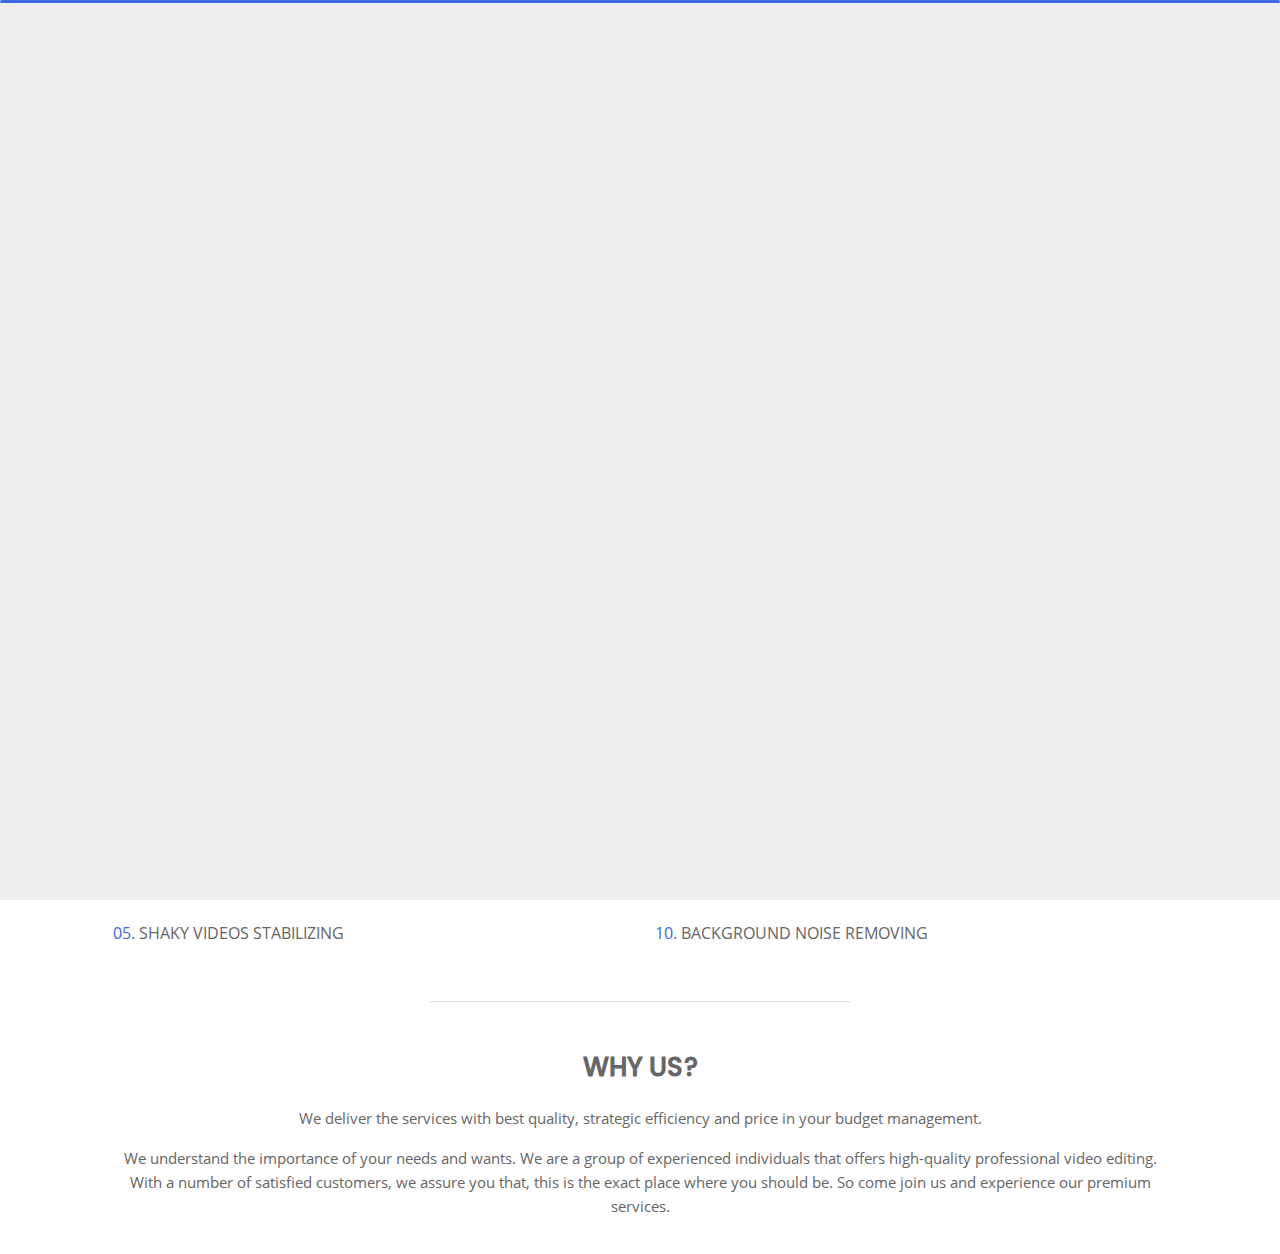
==== commit 6596cd29: "fix" ====
--- a/about.html
+++ b/about.html
@@ -1,20 +1,19 @@
 <!DOCTYPE html>
-<html lang="en" style class=" js csstransforms3d csstransitions">
+<html lang="vi" style class=" js csstransforms3d csstransitions">
 
 <head>
-    <meta charset="utf-8">
+    <meta http-equiv="Content-Type" content="text/html; charset=utf-8" />
+    <meta name="viewport" content="width=device-width, initial-scale=1">
+    <link href="/images/favicon.ico" rel="shortcut icon" type="image/x-icon" />
     <title>About - Fps24 Portfolio</title>
     <meta name="viewport" content="width=device-width, initial-scale=1">
-
-    <!-- Template Google Fonts -->
-    <link href="css/css.css" rel="stylesheet">
-    <link href="css/css_1.css" rel="stylesheet">
 
     <!-- Template CSS Files -->
     <link href="css/bootstrap.min.css" rel="stylesheet">
     <link href="css/preloader.min.css" rel="stylesheet">
     <link href="css/circle.css" rel="stylesheet">
-    <link href="css/font-awesome.min.css" rel="stylesheet">
+    <link rel="stylesheet" href="https://cdnjs.cloudflare.com/ajax/libs/font-awesome/4.7.0/css/font-awesome.min.css">
+    <!-- <link href="css/font-awesome.min.css" rel="stylesheet"> -->
     <link href="css/fm.revealator.jquery.min.css" rel="stylesheet">
     <link href="css/style.css" rel="stylesheet">
 
@@ -34,7 +33,7 @@
         <div class="loader"></div>
     </div>
     <!-- Live Style Switcher Starts - demo only -->
-    <div id="switcher" class>
+    <!-- <div id="switcher" class>
         <div class="content-switcher">
             <h4>STYLE SWITCHER</h4>
             <ul>
@@ -85,7 +84,7 @@
                 Purchase</a>
             <div id="hideSwitcher">×</div>
         </div>
-    </div>
+    </div> -->
     <div id="showSwitcher" class="styleSecondColor"><i class="fa fa-cog fa-spin"></i></div>
     <!-- Live Style Switcher Ends - demo only -->
     <!-- Header Starts -->
@@ -167,7 +166,7 @@
                         </div>
                         <div class="col-md-12">
                             <p class="text-justify open-sans-font">FPS24 is a video editing company based in Vietnam
-                                with more than 5 year experience in
+                                with more than 2 year experience in
                                 professional retouching services for real estate, wedding, commerce.</p>
                             <p class="text-justify open-sans-font">Our mission is to become most trusted service brand
                                 in the market by providing the best
@@ -195,12 +194,12 @@
                             <li> <span class="title">langages :</span> <span class="value d-block d-sm-inline-block d-lg-block d-xl-inline-block">French, English</span> </li>
                         </ul>
                     </div> -->
-                        <div class="col-12 mt-3">
+                        <!-- <div class="col-12 mt-3">
                             <a class="button" href="/portfolio.html">
                                 <span class="button-text">Portfolio</span>
                                 <span class="button-icon fa fa-arrow-right"></span>
                             </a>
-                        </div>
+                        </div> -->
                     </div>
                 </div>
                 <!-- Personal Info Ends -->
@@ -230,9 +229,12 @@
                         </div>
                         <div class="col-6">
                             <div class="box-stats">
-                                <h3 class="poppins-font position-relative">800</h3>
-                                <p class="open-sans-font m-0 position-relative text-uppercase">awards <span
-                                        class="d-block">won</span></p>
+                                <div class="bg_rate">
+                                    <div class="rate_range" style="width: 90%;"></div>
+                                    <div class="fake_rate"></div>
+                                </div>
+                                <!-- <h3 class="poppins-font position-relative">800</h3> -->
+                                <p class="open-sans-font m-0 position-relative text-uppercase">customer rates</p>
                             </div>
                         </div>
                     </div>
@@ -328,6 +330,9 @@
         </div> -->
             <!-- Skills Ends -->
             <div class="row">
+                <div class="col-12">
+                    <h3 class="text-uppercase custom-title mb-0 ft-wt-600 text-center">Video editing</h3>
+                </div>
                 <div class="col-md-6">
                     <div class="">
                         <h6 class="text-uppercase open-sans-font text-left mt-2 mt-sm-4"><span style="color:#4169e1">01.</span> Color corrections/adjustments
@@ -462,7 +467,7 @@
 
     <!-- Template JS Files -->
     <script src="js/jquery-3.5.0.min.js"></script>
-    <script src="js/styleswitcher.js"></script>
+    <!-- <script src="js/styleswitcher.js"></script>
     <script src="js/preloader.min.js"></script>
     <script src="js/fm.revealator.jquery.min.js"></script>
     <script src="js/imagesloaded.pkgd.min.js"></script>
@@ -470,7 +475,7 @@
     <script src="js/classie.js"></script>
     <script src="js/cbpGridGallery.js"></script>
     <script src="js/jquery.hoverdir.js"></script>
-    <script src="js/popper.min.js"></script>
+    <script src="js/popper.min.js"></script> -->
     <script src="js/bootstrap.js"></script>
     <script src="js/custom.js"></script>
 
--- a/css/style.css
+++ b/css/style.css
@@ -42,6 +42,33 @@
 /*================================================== */
 
 /*** Miscellaneous ***/
+@font-face {
+  font-family: 'Poppins';
+  font-weight: 400;
+  src: url(../fonts/Poppins-Regular.woff2) format('woff2'), url(../fonts/Poppins-Regular.woff) format('woff');
+  font-display: swap;
+}
+
+@font-face {
+  font-family: 'Poppins';
+  font-weight: 500;
+  src: url(../fonts/Poppins-Medium.woff2) format('woff2'), url(../fonts/Poppins-Medium.woff) format('woff');
+  font-display: swap;
+}
+
+@font-face {
+  font-family: 'Open Sans';
+  font-weight: 400;
+  src: url(../fonts/OpenSans-Regular.woff2) format('woff2'), url(../fonts/OpenSans-Regular.woff) format('woff');
+  font-display: swap;
+}
+
+@font-face {
+  font-family: 'Open Sans';
+  font-weight: 600;
+  src: url(../fonts/OpenSans-SemiBold.woff2) format('woff2'), url(../fonts/OpenSans-SemiBold.woff) format('woff');
+  font-display: swap;
+}
 
 html {
   overflow-x: hidden;
@@ -72,7 +99,7 @@
 
 hr.separator {
   border-top: 1px solid #252525;
-  margin: 70px auto 55px;
+  margin: 50px auto;
   max-width: 40%;
 }
 
@@ -102,11 +129,116 @@
 
 /*** Light Body ***/
 
+.autoplay .slick-list,
+.autoplay .slick-track {
+  height: 100%;
+}
+
+.autoplay .slick-dots {
+  bottom: 0;
+}
+
+.autoplay .slick-dots li.slick-active button {
+  background: #c4c4c4;
+}
+
+.autoplay .slick-dots li button {
+  width: 10px;
+  height: 10px;
+  border: 1px solid #fff;
+  border-radius: 50%;
+}
+
+.autoplay .slick-dots li button:before {
+  display: none;
+}
+
+img {
+  max-width: 100%;
+}
+
+.nav-home {
+  cursor: pointer;
+  margin-left: 0 !important;
+  margin-right: 0 !important;
+  margin-top: 0 !important;
+  padding: 0;
+}
+
+.nav-home-content {
+  margin: 0 !important;
+  opacity: 0;
+  transition: all linear .3s;
+}
+
+.nav-home-content.active {
+  margin: 0 !important;
+  opacity: 1;
+}
+
+@media screen and (max-width: 500px) {
+  .home-details .nav-home-content {
+    display: none;
+    transition: all linear .3s;
+    margin: -10px 0 15px !important;
+  }
+
+  .home-details .nav-home-content.active {
+    display: block;
+  }
+}
+
+.nav-home:hover {
+  color: #4169e1;
+}
+
+.nav-home.active {
+  color: #4169e1;
+}
+
+.logo>img {
+  height: 115px;
+  margin-right: 40px;
+}
+
+.open-sans-font.home {
+  font-size: 16px;
+  line-height: 25px;
+  font-style: italic;
+}
+
+.rate_range {
+  background: #4169e1;
+  height: 100%;
+}
+
+.fake_rate {
+  background: url(/images/Sao.png)no-repeat;
+  background-size: 100% 100%;
+  position: absolute;
+  width: 100%;
+  height: 100%;
+  top: 0;
+  left: 0;
+}
+
+.bg_rate {
+  width: 130px;
+  height: 24px;
+  margin-bottom: 36px;
+  background: #C4C4C4;
+  position: relative;
+}
+
 body.light {
   color: #666;
   background-color: #fff;
 }
 
+body.home.light .home-details h1 span {
+  font-size: 25px;
+}
+
 body.home.light .home-details h1 span,
 body.light .button .button-text {
   color: #666;
@@ -121,13 +253,13 @@
 }
 
 body.home.light .bg {
-  /* background-image: url(../images/light.jpg); */
-  /* box-shadow: 0 0 7px rgba(0,0,0,.3); */
-  background-image: none;
+  background-image: url(../images/light.jpg);
+  box-shadow: 0 0 7px rgba(0, 0, 0, .3);
+  /* background-image: none; */
   background-size: cover;
   background-repeat: no-repeat;
   background-position: top;
-  box-shadow: none;
+  /* box-shadow: none; */
 }
 
 body.light .preloader .black_wall {
@@ -573,8 +705,8 @@
 }
 
 .home .home-details>div {
-  max-width: 550px;
-  margin: 0 auto;
+  max-width: 700px;
+  margin: 0 50px 0 auto;
 }
 
 .home .home-details h1 {
@@ -1319,7 +1451,7 @@
 
 @media (min-width: 1600px) {
   .home .home-details>div {
-    max-width: 600px;
+    max-width: 80%;
   }
 }
 
